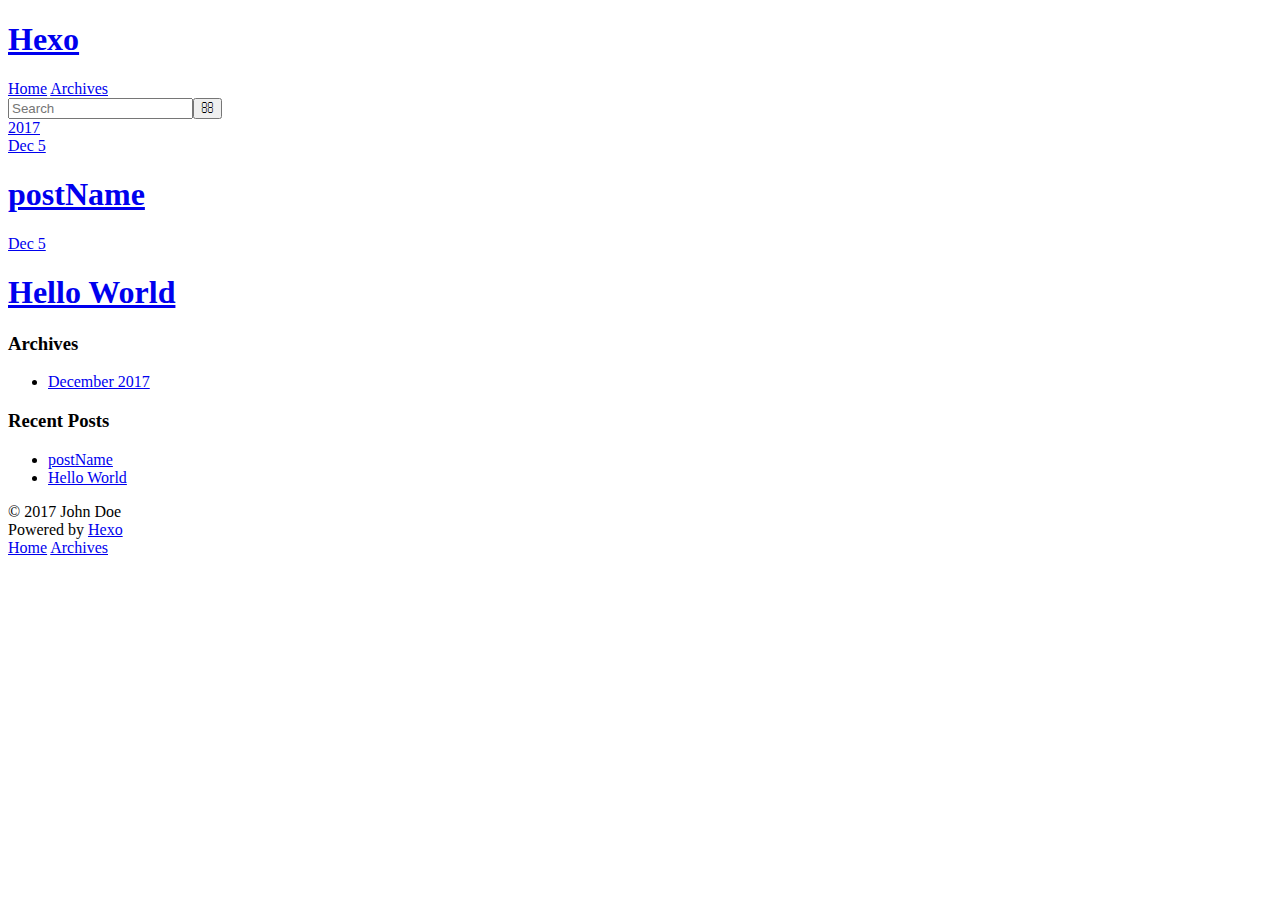
==== archives/index.html @ ca97891c "Site updated: 2017-12-05 13:41:40" ====
<!DOCTYPE html>
<html>
<head>
  <meta charset="utf-8">
  

  
  <title>Archives | Hexo</title>
  <meta name="viewport" content="width=device-width, initial-scale=1, maximum-scale=1">
  <meta property="og:type" content="website">
<meta property="og:title" content="Hexo">
<meta property="og:url" content="http://yoursite.com/archives/index.html">
<meta property="og:site_name" content="Hexo">
<meta name="twitter:card" content="summary">
<meta name="twitter:title" content="Hexo">
  
    <link rel="alternate" href="/atom.xml" title="Hexo" type="application/atom+xml">
  
  
    <link rel="icon" href="/favicon.png">
  
  
    <link href="//fonts.googleapis.com/css?family=Source+Code+Pro" rel="stylesheet" type="text/css">
  
  <link rel="stylesheet" href="/css/style.css">
</head>

<body>
  <div id="container">
    <div id="wrap">
      <header id="header">
  <div id="banner"></div>
  <div id="header-outer" class="outer">
    <div id="header-title" class="inner">
      <h1 id="logo-wrap">
        <a href="/" id="logo">Hexo</a>
      </h1>
      
    </div>
    <div id="header-inner" class="inner">
      <nav id="main-nav">
        <a id="main-nav-toggle" class="nav-icon"></a>
        
          <a class="main-nav-link" href="/">Home</a>
        
          <a class="main-nav-link" href="/archives">Archives</a>
        
      </nav>
      <nav id="sub-nav">
        
          <a id="nav-rss-link" class="nav-icon" href="/atom.xml" title="RSS Feed"></a>
        
        <a id="nav-search-btn" class="nav-icon" title="Search"></a>
      </nav>
      <div id="search-form-wrap">
        <form action="//google.com/search" method="get" accept-charset="UTF-8" class="search-form"><input type="search" name="q" class="search-form-input" placeholder="Search"><button type="submit" class="search-form-submit">&#xF002;</button><input type="hidden" name="sitesearch" value="http://yoursite.com"></form>
      </div>
    </div>
  </div>
</header>
      <div class="outer">
        <section id="main">
  
  
    
    
      
      
      <section class="archives-wrap">
        <div class="archive-year-wrap">
          <a href="/archives/2017" class="archive-year">2017</a>
        </div>
        <div class="archives">
    
    <article class="archive-article archive-type-post">
  <div class="archive-article-inner">
    <header class="archive-article-header">
      <a href="/2017/12/05/postName/" class="archive-article-date">
  <time datetime="2017-12-05T05:41:24.000Z" itemprop="datePublished">Dec 5</time>
</a>
      
  
    <h1 itemprop="name">
      <a class="archive-article-title" href="/2017/12/05/postName/">postName</a>
    </h1>
  

    </header>
  </div>
</article>
  
    
    
    <article class="archive-article archive-type-post">
  <div class="archive-article-inner">
    <header class="archive-article-header">
      <a href="/2017/12/05/hello-world/" class="archive-article-date">
  <time datetime="2017-12-05T05:33:33.000Z" itemprop="datePublished">Dec 5</time>
</a>
      
  
    <h1 itemprop="name">
      <a class="archive-article-title" href="/2017/12/05/hello-world/">Hello World</a>
    </h1>
  

    </header>
  </div>
</article>
  
  
    </div></section>
  


</section>
        
          <aside id="sidebar">
  
    

  
    

  
    
  
    
  <div class="widget-wrap">
    <h3 class="widget-title">Archives</h3>
    <div class="widget">
      <ul class="archive-list"><li class="archive-list-item"><a class="archive-list-link" href="/archives/2017/12/">December 2017</a></li></ul>
    </div>
  </div>


  
    
  <div class="widget-wrap">
    <h3 class="widget-title">Recent Posts</h3>
    <div class="widget">
      <ul>
        
          <li>
            <a href="/2017/12/05/postName/">postName</a>
          </li>
        
          <li>
            <a href="/2017/12/05/hello-world/">Hello World</a>
          </li>
        
      </ul>
    </div>
  </div>

  
</aside>
        
      </div>
      <footer id="footer">
  
  <div class="outer">
    <div id="footer-info" class="inner">
      &copy; 2017 John Doe<br>
      Powered by <a href="http://hexo.io/" target="_blank">Hexo</a>
    </div>
  </div>
</footer>
    </div>
    <nav id="mobile-nav">
  
    <a href="/" class="mobile-nav-link">Home</a>
  
    <a href="/archives" class="mobile-nav-link">Archives</a>
  
</nav>
    

<script src="//ajax.googleapis.com/ajax/libs/jquery/2.0.3/jquery.min.js"></script>


  <link rel="stylesheet" href="/fancybox/jquery.fancybox.css">
  <script src="/fancybox/jquery.fancybox.pack.js"></script>


<script src="/js/script.js"></script>



  </div>
</body>
</html>
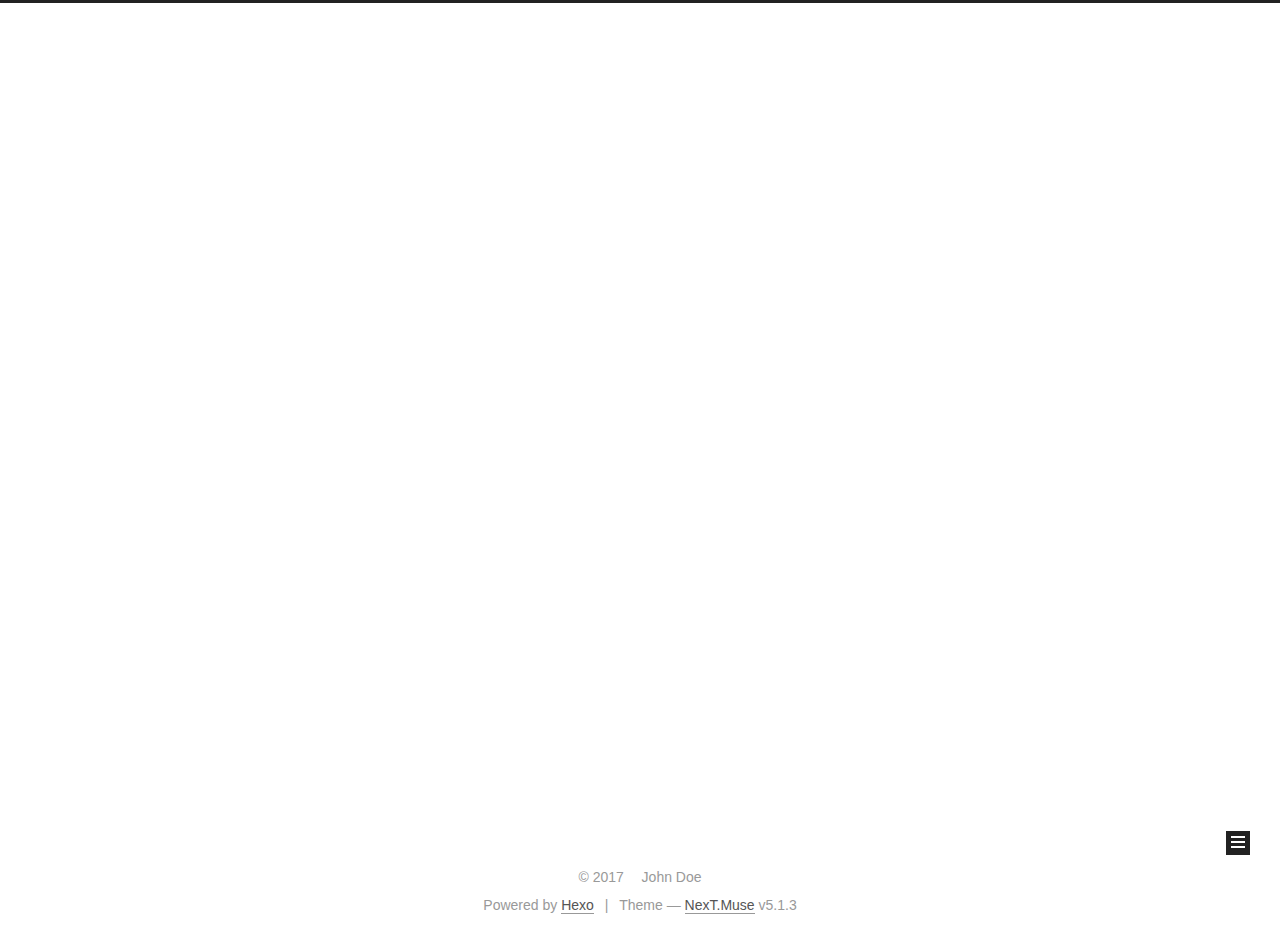
==== commit 74c458db: "Site updated: 2017-12-12 13:26:00" ====
--- a/archives/index.html
+++ b/archives/index.html
@@ -1,192 +1,663 @@
 <!DOCTYPE html>
-<html>
+
+
+
+  
+
+
+<html class="theme-next muse use-motion" lang="">
 <head>
-  <meta charset="utf-8">
-  
-
-  
-  <title>Archives | Hexo</title>
-  <meta name="viewport" content="width=device-width, initial-scale=1, maximum-scale=1">
-  <meta property="og:type" content="website">
+  <meta charset="UTF-8"/>
+<meta http-equiv="X-UA-Compatible" content="IE=edge" />
+<meta name="viewport" content="width=device-width, initial-scale=1, maximum-scale=1"/>
+<meta name="theme-color" content="#222">
+
+
+
+
+
+
+
+
+
+<meta http-equiv="Cache-Control" content="no-transform" />
+<meta http-equiv="Cache-Control" content="no-siteapp" />
+
+
+
+
+
+
+
+
+
+
+
+
+
+
+
+
+  
+  
+  <link href="/lib/fancybox/source/jquery.fancybox.css?v=2.1.5" rel="stylesheet" type="text/css" />
+
+
+
+
+
+
+
+<link href="/lib/font-awesome/css/font-awesome.min.css?v=4.6.2" rel="stylesheet" type="text/css" />
+
+<link href="/css/main.css?v=5.1.3" rel="stylesheet" type="text/css" />
+
+
+  <link rel="apple-touch-icon" sizes="180x180" href="/images/apple-touch-icon-next.png?v=5.1.3">
+
+
+  <link rel="icon" type="image/png" sizes="32x32" href="/images/favicon-32x32-next.png?v=5.1.3">
+
+
+  <link rel="icon" type="image/png" sizes="16x16" href="/images/favicon-16x16-next.png?v=5.1.3">
+
+
+  <link rel="mask-icon" href="/images/logo.svg?v=5.1.3" color="#222">
+
+
+
+
+
+  <meta name="keywords" content="Hexo, NexT" />
+
+
+
+
+
+
+
+
+
+
+<meta property="og:type" content="website">
 <meta property="og:title" content="Hexo">
 <meta property="og:url" content="http://yoursite.com/archives/index.html">
 <meta property="og:site_name" content="Hexo">
 <meta name="twitter:card" content="summary">
 <meta name="twitter:title" content="Hexo">
-  
-    <link rel="alternate" href="/atom.xml" title="Hexo" type="application/atom+xml">
-  
-  
-    <link rel="icon" href="/favicon.png">
-  
-  
-    <link href="//fonts.googleapis.com/css?family=Source+Code+Pro" rel="stylesheet" type="text/css">
-  
-  <link rel="stylesheet" href="/css/style.css">
+
+
+
+<script type="text/javascript" id="hexo.configurations">
+  var NexT = window.NexT || {};
+  var CONFIG = {
+    root: '/',
+    scheme: 'Muse',
+    version: '5.1.3',
+    sidebar: {"position":"left","display":"post","offset":12,"b2t":false,"scrollpercent":false,"onmobile":false},
+    fancybox: true,
+    tabs: true,
+    motion: {"enable":true,"async":false,"transition":{"post_block":"fadeIn","post_header":"slideDownIn","post_body":"slideDownIn","coll_header":"slideLeftIn","sidebar":"slideUpIn"}},
+    duoshuo: {
+      userId: '0',
+      author: 'Author'
+    },
+    algolia: {
+      applicationID: '',
+      apiKey: '',
+      indexName: '',
+      hits: {"per_page":10},
+      labels: {"input_placeholder":"Search for Posts","hits_empty":"We didn't find any results for the search: ${query}","hits_stats":"${hits} results found in ${time} ms"}
+    }
+  };
+</script>
+
+
+
+  <link rel="canonical" href="http://yoursite.com/archives/"/>
+
+
+
+
+
+  <title>Archive | Hexo</title>
+  
+
+
+
+
+
+
+
+
 </head>
 
-<body>
-  <div id="container">
-    <div id="wrap">
-      <header id="header">
-  <div id="banner"></div>
-  <div id="header-outer" class="outer">
-    <div id="header-title" class="inner">
-      <h1 id="logo-wrap">
-        <a href="/" id="logo">Hexo</a>
-      </h1>
-      
+<body itemscope itemtype="http://schema.org/WebPage" lang="">
+
+  
+  
+    
+  
+
+  <div class="container sidebar-position-left page-archive">
+    <div class="headband"></div>
+
+    <header id="header" class="header" itemscope itemtype="http://schema.org/WPHeader">
+      <div class="header-inner"><div class="site-brand-wrapper">
+  <div class="site-meta ">
+    
+
+    <div class="custom-logo-site-title">
+      <a href="/"  class="brand" rel="start">
+        <span class="logo-line-before"><i></i></span>
+        <span class="site-title">Hexo</span>
+        <span class="logo-line-after"><i></i></span>
+      </a>
     </div>
-    <div id="header-inner" class="inner">
-      <nav id="main-nav">
-        <a id="main-nav-toggle" class="nav-icon"></a>
-        
-          <a class="main-nav-link" href="/">Home</a>
-        
-          <a class="main-nav-link" href="/archives">Archives</a>
-        
-      </nav>
-      <nav id="sub-nav">
-        
-          <a id="nav-rss-link" class="nav-icon" href="/atom.xml" title="RSS Feed"></a>
-        
-        <a id="nav-search-btn" class="nav-icon" title="Search"></a>
-      </nav>
-      <div id="search-form-wrap">
-        <form action="//google.com/search" method="get" accept-charset="UTF-8" class="search-form"><input type="search" name="q" class="search-form-input" placeholder="Search"><button type="submit" class="search-form-submit">&#xF002;</button><input type="hidden" name="sitesearch" value="http://yoursite.com"></form>
+      
+        <p class="site-subtitle"></p>
+      
+  </div>
+
+  <div class="site-nav-toggle">
+    <button>
+      <span class="btn-bar"></span>
+      <span class="btn-bar"></span>
+      <span class="btn-bar"></span>
+    </button>
+  </div>
+</div>
+
+<nav class="site-nav">
+  
+
+  
+    <ul id="menu" class="menu">
+      
+        
+        <li class="menu-item menu-item-home">
+          <a href="/" rel="section">
+            
+              <i class="menu-item-icon fa fa-fw fa-home"></i> <br />
+            
+            Home
+          </a>
+        </li>
+      
+        
+        <li class="menu-item menu-item-archives">
+          <a href="/archives/" rel="section">
+            
+              <i class="menu-item-icon fa fa-fw fa-archive"></i> <br />
+            
+            Archives
+          </a>
+        </li>
+      
+
+      
+    </ul>
+  
+
+  
+</nav>
+
+
+
+ </div>
+    </header>
+
+    <main id="main" class="main">
+      <div class="main-inner">
+        <div class="content-wrap">
+          <div id="content" class="content">
+            
+
+  
+  
+  
+  <div class="post-block archive">
+    <div id="posts" class="posts-collapse">
+      <span class="archive-move-on"></span>
+
+      <span class="archive-page-counter">
+        
+        
+        
+          
+        
+        Um..! 4 posts in total. Keep on posting.
+      </span>
+
+      
+
+        
+        
+        
+
+        
+          
+          <div class="collection-title">
+            <h1 class="archive-year" id="archive-year-2017">2017</h1>
+          </div>
+        
+        
+
+        
+
+  <article class="post post-type-normal" itemscope itemtype="http://schema.org/Article">
+    <header class="post-header">
+
+      <h2 class="post-title">
+        
+            <a class="post-title-link" href="/2017/12/12/你好/" itemprop="url">
+              
+                <span itemprop="name">你好</span>
+              
+            </a>
+        
+      </h2>
+
+      <div class="post-meta">
+        <time class="post-time" itemprop="dateCreated"
+              datetime="2017-12-12T13:25:10+08:00"
+              content="2017-12-12" >
+          12-12
+        </time>
       </div>
+
+    </header>
+  </article>
+
+
+
+      
+
+        
+        
+        
+
+        
+        
+
+        
+
+  <article class="post post-type-normal" itemscope itemtype="http://schema.org/Article">
+    <header class="post-header">
+
+      <h2 class="post-title">
+        
+            <a class="post-title-link" href="/2017/12/12/jjjjjjjjj/" itemprop="url">
+              
+                <span itemprop="name">jjjjjjjjj</span>
+              
+            </a>
+        
+      </h2>
+
+      <div class="post-meta">
+        <time class="post-time" itemprop="dateCreated"
+              datetime="2017-12-12T13:06:02+08:00"
+              content="2017-12-12" >
+          12-12
+        </time>
+      </div>
+
+    </header>
+  </article>
+
+
+
+      
+
+        
+        
+        
+
+        
+        
+
+        
+
+  <article class="post post-type-normal" itemscope itemtype="http://schema.org/Article">
+    <header class="post-header">
+
+      <h2 class="post-title">
+        
+            <a class="post-title-link" href="/2017/12/05/postName/" itemprop="url">
+              
+                <span itemprop="name">postName</span>
+              
+            </a>
+        
+      </h2>
+
+      <div class="post-meta">
+        <time class="post-time" itemprop="dateCreated"
+              datetime="2017-12-05T13:41:24+08:00"
+              content="2017-12-05" >
+          12-05
+        </time>
+      </div>
+
+    </header>
+  </article>
+
+
+
+      
+
+        
+        
+        
+
+        
+        
+
+        
+
+  <article class="post post-type-normal" itemscope itemtype="http://schema.org/Article">
+    <header class="post-header">
+
+      <h2 class="post-title">
+        
+            <a class="post-title-link" href="/2017/12/05/hello-world/" itemprop="url">
+              
+                <span itemprop="name">Hello World</span>
+              
+            </a>
+        
+      </h2>
+
+      <div class="post-meta">
+        <time class="post-time" itemprop="dateCreated"
+              datetime="2017-12-05T13:33:33+08:00"
+              content="2017-12-05" >
+          12-05
+        </time>
+      </div>
+
+    </header>
+  </article>
+
+
+
+      
+
     </div>
   </div>
-</header>
-      <div class="outer">
-        <section id="main">
-  
-  
-    
-    
-      
-      
-      <section class="archives-wrap">
-        <div class="archive-year-wrap">
-          <a href="/archives/2017" class="archive-year">2017</a>
+  
+  
+  
+
+  
+
+
+
+          </div>
+          
+
+
+          
+
         </div>
-        <div class="archives">
-    
-    <article class="archive-article archive-type-post">
-  <div class="archive-article-inner">
-    <header class="archive-article-header">
-      <a href="/2017/12/05/postName/" class="archive-article-date">
-  <time datetime="2017-12-05T05:41:24.000Z" itemprop="datePublished">Dec 5</time>
-</a>
-      
-  
-    <h1 itemprop="name">
-      <a class="archive-article-title" href="/2017/12/05/postName/">postName</a>
-    </h1>
-  
-
-    </header>
-  </div>
-</article>
-  
-    
-    
-    <article class="archive-article archive-type-post">
-  <div class="archive-article-inner">
-    <header class="archive-article-header">
-      <a href="/2017/12/05/hello-world/" class="archive-article-date">
-  <time datetime="2017-12-05T05:33:33.000Z" itemprop="datePublished">Dec 5</time>
-</a>
-      
-  
-    <h1 itemprop="name">
-      <a class="archive-article-title" href="/2017/12/05/hello-world/">Hello World</a>
-    </h1>
-  
-
-    </header>
-  </div>
-</article>
-  
-  
-    </div></section>
-  
-
-
-</section>
-        
-          <aside id="sidebar">
-  
-    
-
-  
-    
-
-  
-    
-  
-    
-  <div class="widget-wrap">
-    <h3 class="widget-title">Archives</h3>
-    <div class="widget">
-      <ul class="archive-list"><li class="archive-list-item"><a class="archive-list-link" href="/archives/2017/12/">December 2017</a></li></ul>
+        
+          
+  
+  <div class="sidebar-toggle">
+    <div class="sidebar-toggle-line-wrap">
+      <span class="sidebar-toggle-line sidebar-toggle-line-first"></span>
+      <span class="sidebar-toggle-line sidebar-toggle-line-middle"></span>
+      <span class="sidebar-toggle-line sidebar-toggle-line-last"></span>
     </div>
   </div>
 
-
-  
+  <aside id="sidebar" class="sidebar">
     
-  <div class="widget-wrap">
-    <h3 class="widget-title">Recent Posts</h3>
-    <div class="widget">
-      <ul>
-        
-          <li>
-            <a href="/2017/12/05/postName/">postName</a>
-          </li>
-        
-          <li>
-            <a href="/2017/12/05/hello-world/">Hello World</a>
-          </li>
-        
-      </ul>
+    <div class="sidebar-inner">
+
+      
+
+      
+
+      <section class="site-overview-wrap sidebar-panel sidebar-panel-active">
+        <div class="site-overview">
+          <div class="site-author motion-element" itemprop="author" itemscope itemtype="http://schema.org/Person">
+            
+              <p class="site-author-name" itemprop="name">John Doe</p>
+              <p class="site-description motion-element" itemprop="description"></p>
+          </div>
+
+          <nav class="site-state motion-element">
+
+            
+              <div class="site-state-item site-state-posts">
+              
+                <a href="/archives/">
+              
+                  <span class="site-state-item-count">4</span>
+                  <span class="site-state-item-name">posts</span>
+                </a>
+              </div>
+            
+
+            
+
+            
+
+          </nav>
+
+          
+
+          <div class="links-of-author motion-element">
+            
+          </div>
+
+          
+          
+
+          
+          
+
+          
+
+        </div>
+      </section>
+
+      
+
+      
+
     </div>
+  </aside>
+
+
+        
+      </div>
+    </main>
+
+    <footer id="footer" class="footer">
+      <div class="footer-inner">
+        <div class="copyright">&copy; <span itemprop="copyrightYear">2017</span>
+  <span class="with-love">
+    <i class="fa fa-user"></i>
+  </span>
+  <span class="author" itemprop="copyrightHolder">John Doe</span>
+
+  
+</div>
+
+
+  <div class="powered-by">Powered by <a class="theme-link" target="_blank" href="https://hexo.io">Hexo</a></div>
+
+
+
+  <span class="post-meta-divider">|</span>
+
+
+
+  <div class="theme-info">Theme &mdash; <a class="theme-link" target="_blank" href="https://github.com/iissnan/hexo-theme-next">NexT.Muse</a> v5.1.3</div>
+
+
+
+
+        
+
+
+
+
+
+
+
+        
+      </div>
+    </footer>
+
+    
+      <div class="back-to-top">
+        <i class="fa fa-arrow-up"></i>
+        
+      </div>
+    
+
+    
+
   </div>
 
   
-</aside>
-        
-      </div>
-      <footer id="footer">
-  
-  <div class="outer">
-    <div id="footer-info" class="inner">
-      &copy; 2017 John Doe<br>
-      Powered by <a href="http://hexo.io/" target="_blank">Hexo</a>
-    </div>
-  </div>
-</footer>
-    </div>
-    <nav id="mobile-nav">
-  
-    <a href="/" class="mobile-nav-link">Home</a>
-  
-    <a href="/archives" class="mobile-nav-link">Archives</a>
-  
-</nav>
-    
-
-<script src="//ajax.googleapis.com/ajax/libs/jquery/2.0.3/jquery.min.js"></script>
-
-
-  <link rel="stylesheet" href="/fancybox/jquery.fancybox.css">
-  <script src="/fancybox/jquery.fancybox.pack.js"></script>
-
-
-<script src="/js/script.js"></script>
-
-
-
-  </div>
+
+<script type="text/javascript">
+  if (Object.prototype.toString.call(window.Promise) !== '[object Function]') {
+    window.Promise = null;
+  }
+</script>
+
+
+
+
+
+
+
+
+
+  
+
+
+
+
+
+
+
+
+
+
+
+
+  
+  
+    <script type="text/javascript" src="/lib/jquery/index.js?v=2.1.3"></script>
+  
+
+  
+  
+    <script type="text/javascript" src="/lib/fastclick/lib/fastclick.min.js?v=1.0.6"></script>
+  
+
+  
+  
+    <script type="text/javascript" src="/lib/jquery_lazyload/jquery.lazyload.js?v=1.9.7"></script>
+  
+
+  
+  
+    <script type="text/javascript" src="/lib/velocity/velocity.min.js?v=1.2.1"></script>
+  
+
+  
+  
+    <script type="text/javascript" src="/lib/velocity/velocity.ui.min.js?v=1.2.1"></script>
+  
+
+  
+  
+    <script type="text/javascript" src="/lib/fancybox/source/jquery.fancybox.pack.js?v=2.1.5"></script>
+  
+
+
+  
+
+
+  <script type="text/javascript" src="/js/src/utils.js?v=5.1.3"></script>
+
+  <script type="text/javascript" src="/js/src/motion.js?v=5.1.3"></script>
+
+
+
+  
+  
+
+  
+
+  
+
+
+  <script type="text/javascript" src="/js/src/bootstrap.js?v=5.1.3"></script>
+
+
+
+  
+
+
+  
+
+
+
+
+	
+
+
+
+
+
+  
+
+
+
+
+
+  
+
+
+
+
+
+
+
+
+
+
+
+
+  
+
+
+
+
+
+  
+
+  
+
+  
+
+  
+  
+
+  
+
+  
+
+  
+
 </body>
-</html>+</html>
--- a/css/main.css
+++ b/css/main.css
@@ -0,0 +1,2661 @@
+/* normalize.css v3.0.2 | MIT License | git.io/normalize */
+html {
+  font-family: sans-serif; /* 1 */
+  -ms-text-size-adjust: 100%; /* 2 */
+  -webkit-text-size-adjust: 100%; /* 2 */
+}
+body {
+  margin: 0;
+}
+article,
+aside,
+details,
+figcaption,
+figure,
+footer,
+header,
+hgroup,
+main,
+menu,
+nav,
+section,
+summary {
+  display: block;
+}
+audio,
+canvas,
+progress,
+video {
+  display: inline-block; /* 1 */
+  vertical-align: baseline; /* 2 */
+}
+audio:not([controls]) {
+  display: none;
+  height: 0;
+}
+[hidden],
+template {
+  display: none;
+}
+a {
+  background-color: transparent;
+}
+a:active,
+a:hover {
+  outline: 0;
+}
+abbr[title] {
+  border-bottom: 1px dotted;
+}
+b,
+strong {
+  font-weight: bold;
+}
+dfn {
+  font-style: italic;
+}
+h1 {
+  font-size: 2em;
+  margin: 0.67em 0;
+}
+mark {
+  background: #ff0;
+  color: #000;
+}
+small {
+  font-size: 80%;
+}
+sub,
+sup {
+  font-size: 75%;
+  line-height: 0;
+  position: relative;
+  vertical-align: baseline;
+}
+sup {
+  top: -0.5em;
+}
+sub {
+  bottom: -0.25em;
+}
+img {
+  border: 0;
+}
+svg:not(:root) {
+  overflow: hidden;
+}
+figure {
+  margin: 1em 40px;
+}
+hr {
+  -moz-box-sizing: content-box;
+  box-sizing: content-box;
+  height: 0;
+}
+pre {
+  overflow: auto;
+}
+code,
+kbd,
+pre,
+samp {
+  font-family: monospace, monospace;
+  font-size: 1em;
+}
+button,
+input,
+optgroup,
+select,
+textarea {
+  color: inherit; /* 1 */
+  font: inherit; /* 2 */
+  margin: 0; /* 3 */
+}
+button {
+  overflow: visible;
+}
+button,
+select {
+  text-transform: none;
+}
+button,
+html input[type="button"],
+input[type="reset"],
+input[type="submit"] {
+  -webkit-appearance: button; /* 2 */
+  cursor: pointer; /* 3 */
+}
+button[disabled],
+html input[disabled] {
+  cursor: default;
+}
+button::-moz-focus-inner,
+input::-moz-focus-inner {
+  border: 0;
+  padding: 0;
+}
+input {
+  line-height: normal;
+}
+input[type="checkbox"],
+input[type="radio"] {
+  box-sizing: border-box; /* 1 */
+  padding: 0; /* 2 */
+}
+input[type="number"]::-webkit-inner-spin-button,
+input[type="number"]::-webkit-outer-spin-button {
+  height: auto;
+}
+input[type="search"] {
+  -webkit-appearance: textfield; /* 1 */
+  -moz-box-sizing: content-box;
+  -webkit-box-sizing: content-box; /* 2 */
+  box-sizing: content-box;
+}
+input[type="search"]::-webkit-search-cancel-button,
+input[type="search"]::-webkit-search-decoration {
+  -webkit-appearance: none;
+}
+fieldset {
+  border: 1px solid #c0c0c0;
+  margin: 0 2px;
+  padding: 0.35em 0.625em 0.75em;
+}
+legend {
+  border: 0; /* 1 */
+  padding: 0; /* 2 */
+}
+textarea {
+  overflow: auto;
+}
+optgroup {
+  font-weight: bold;
+}
+table {
+  border-collapse: collapse;
+  border-spacing: 0;
+}
+td,
+th {
+  padding: 0;
+}
+::selection {
+  background: #262a30;
+  color: #fff;
+}
+body {
+  position: relative;
+  font-family: 'Lato', "PingFang SC", "Microsoft YaHei", sans-serif;
+  font-size: 14px;
+  line-height: 2;
+  color: #555;
+  background: #fff;
+}
+@media (max-width: 767px) {
+  body {
+    padding-right: 0 !important;
+  }
+}
+@media (min-width: 768px) and (max-width: 991px) {
+  body {
+    padding-right: 0 !important;
+  }
+}
+@media (min-width: 1600px) {
+  body {
+    font-size: 16px;
+  }
+}
+h1,
+h2,
+h3,
+h4,
+h5,
+h6 {
+  margin: 0;
+  padding: 0;
+  font-weight: bold;
+  line-height: 1.5;
+  font-family: 'Lato', "PingFang SC", "Microsoft YaHei", sans-serif;
+}
+h2,
+h3,
+h4,
+h5,
+h6 {
+  margin: 20px 0 15px;
+}
+h1 {
+  font-size: 22px;
+}
+@media (max-width: 767px) {
+  h1 {
+    font-size: 18px;
+  }
+}
+h2 {
+  font-size: 20px;
+}
+@media (max-width: 767px) {
+  h2 {
+    font-size: 16px;
+  }
+}
+h3 {
+  font-size: 18px;
+}
+@media (max-width: 767px) {
+  h3 {
+    font-size: 14px;
+  }
+}
+h4 {
+  font-size: 16px;
+}
+@media (max-width: 767px) {
+  h4 {
+    font-size: 12px;
+  }
+}
+h5 {
+  font-size: 14px;
+}
+@media (max-width: 767px) {
+  h5 {
+    font-size: 10px;
+  }
+}
+h6 {
+  font-size: 12px;
+}
+@media (max-width: 767px) {
+  h6 {
+    font-size: 8px;
+  }
+}
+p {
+  margin: 0 0 20px 0;
+}
+a {
+  color: #555;
+  text-decoration: none;
+  outline: none;
+  border-bottom: 1px solid #999;
+  word-wrap: break-word;
+}
+a:hover {
+  color: #222;
+  border-bottom-color: #222;
+}
+blockquote {
+  margin: 0;
+  padding: 0;
+}
+img {
+  display: block;
+  margin: auto;
+  max-width: 100%;
+  height: auto;
+}
+hr {
+  margin: 40px 0;
+  height: 3px;
+  border: none;
+  background-color: #ddd;
+  background-image: repeating-linear-gradient(-45deg, #fff, #fff 4px, transparent 4px, transparent 8px);
+}
+blockquote {
+  padding: 0 15px;
+  color: #666;
+  border-left: 4px solid #ddd;
+}
+blockquote cite::before {
+  content: "-";
+  padding: 0 5px;
+}
+dt {
+  font-weight: 700;
+}
+dd {
+  margin: 0;
+  padding: 0;
+}
+kbd {
+  border: 1px solid #ccc;
+  border-radius: 0.2em;
+  box-shadow: 0.1em 0.1em 0.2em rgba(0,0,0,0.1);
+  background-color: #f9f9f9;
+  font-family: inherit;
+  background-image: -webkit-linear-gradient(top, #eee, #fff, #eee);
+  padding: 0.1em 0.3em;
+  white-space: nowrap;
+}
+.text-left {
+  text-align: left;
+}
+.text-center {
+  text-align: center;
+}
+.text-right {
+  text-align: right;
+}
+.text-justify {
+  text-align: justify;
+}
+.text-nowrap {
+  white-space: nowrap;
+}
+.text-lowercase {
+  text-transform: lowercase;
+}
+.text-uppercase {
+  text-transform: uppercase;
+}
+.text-capitalize {
+  text-transform: capitalize;
+}
+.center-block {
+  display: block;
+  margin-left: auto;
+  margin-right: auto;
+}
+.clearfix:before,
+.clearfix:after {
+  content: " ";
+  display: table;
+}
+.clearfix:after {
+  clear: both;
+}
+.pullquote {
+  width: 45%;
+}
+.pullquote.left {
+  float: left;
+  margin-left: 5px;
+  margin-right: 10px;
+}
+.pullquote.right {
+  float: right;
+  margin-left: 10px;
+  margin-right: 5px;
+}
+.affix.affix.affix {
+  position: fixed;
+}
+.translation {
+  margin-top: -20px;
+  font-size: 14px;
+  color: #999;
+}
+.scrollbar-measure {
+  width: 100px;
+  height: 100px;
+  overflow: scroll;
+  position: absolute;
+  top: -9999px;
+}
+.use-motion .motion-element {
+  opacity: 0;
+}
+table {
+  margin: 20px 0;
+  width: 100%;
+  border-collapse: collapse;
+  border-spacing: 0;
+  border: 1px solid #ddd;
+  font-size: 14px;
+  table-layout: fixed;
+  word-wrap: break-all;
+}
+table>tbody>tr:nth-of-type(odd) {
+  background-color: #f9f9f9;
+}
+table>tbody>tr:hover {
+  background-color: #f5f5f5;
+}
+caption,
+th,
+td {
+  padding: 8px;
+  text-align: left;
+  vertical-align: middle;
+  font-weight: normal;
+}
+th,
+td {
+  border-bottom: 3px solid #ddd;
+  border-right: 1px solid #eee;
+}
+th {
+  padding-bottom: 10px;
+  font-weight: 700;
+}
+td {
+  border-bottom-width: 1px;
+}
+html,
+body {
+  height: 100%;
+}
+.container {
+  position: relative;
+  min-height: 100%;
+}
+.header-inner {
+  margin: 0 auto;
+  padding: 100px 0 70px;
+  width: 700px;
+}
+@media (min-width: 1600px) {
+  .container .header-inner {
+    width: 900px;
+  }
+}
+.main {
+  padding-bottom: 150px;
+}
+.main-inner {
+  margin: 0 auto;
+  width: 700px;
+}
+@media (min-width: 1600px) {
+  .container .main-inner {
+    width: 900px;
+  }
+}
+.footer {
+  position: absolute;
+  left: 0;
+  bottom: 0;
+  width: 100%;
+  min-height: 50px;
+}
+.footer-inner {
+  box-sizing: border-box;
+  margin: 20px auto;
+  width: 700px;
+}
+@media (min-width: 1600px) {
+  .container .footer-inner {
+    width: 900px;
+  }
+}
+pre,
+.highlight {
+  overflow: auto;
+  margin: 20px 0;
+  padding: 0;
+  font-size: 13px;
+  color: #4d4d4c;
+  background: #f7f7f7;
+  line-height: 1.6;
+}
+pre,
+code {
+  font-family: consolas, Menlo, "PingFang SC", "Microsoft YaHei", monospace;
+}
+code {
+  padding: 2px 4px;
+  word-wrap: break-word;
+  color: #555;
+  background: #eee;
+  border-radius: 3px;
+  font-size: 13px;
+}
+pre {
+  padding: 10px;
+}
+pre code {
+  padding: 0;
+  color: #4d4d4c;
+  background: none;
+  text-shadow: none;
+}
+.highlight {
+  border-radius: 1px;
+}
+.highlight pre {
+  border: none;
+  margin: 0;
+  padding: 10px 0;
+}
+.highlight table {
+  margin: 0;
+  width: auto;
+  border: none;
+}
+.highlight td {
+  border: none;
+  padding: 0;
+}
+.highlight figcaption {
+  font-size: 1em;
+  color: #4d4d4c;
+  line-height: 1em;
+  margin-bottom: 1em;
+}
+.highlight figcaption:before,
+.highlight figcaption:after {
+  content: " ";
+  display: table;
+}
+.highlight figcaption:after {
+  clear: both;
+}
+.highlight figcaption a {
+  float: right;
+  color: #4d4d4c;
+}
+.highlight figcaption a:hover {
+  border-bottom-color: #4d4d4c;
+}
+.highlight .gutter pre {
+  padding-left: 10px;
+  padding-right: 10px;
+  color: #869194;
+  text-align: right;
+  background-color: #eff2f3;
+}
+.highlight .code pre {
+  width: 100%;
+  padding-left: 10px;
+  padding-right: 10px;
+  background-color: #f7f7f7;
+}
+.highlight .line {
+  height: 20px;
+}
+.gutter {
+  -webkit-user-select: none;
+  -moz-user-select: none;
+  -ms-user-select: none;
+  user-select: none;
+}
+.gist table {
+  width: auto;
+}
+.gist table td {
+  border: none;
+}
+pre .deletion {
+  background: #fdd;
+}
+pre .addition {
+  background: #dfd;
+}
+pre .meta {
+  color: #8959a8;
+}
+pre .comment {
+  color: #8e908c;
+}
+pre .variable,
+pre .attribute,
+pre .tag,
+pre .regexp,
+pre .ruby .constant,
+pre .xml .tag .title,
+pre .xml .pi,
+pre .xml .doctype,
+pre .html .doctype,
+pre .css .id,
+pre .css .class,
+pre .css .pseudo {
+  color: #c82829;
+}
+pre .number,
+pre .preprocessor,
+pre .built_in,
+pre .literal,
+pre .params,
+pre .constant,
+pre .command {
+  color: #f5871f;
+}
+pre .ruby .class .title,
+pre .css .rules .attribute,
+pre .string,
+pre .value,
+pre .inheritance,
+pre .header,
+pre .ruby .symbol,
+pre .xml .cdata,
+pre .special,
+pre .number,
+pre .formula {
+  color: #718c00;
+}
+pre .title,
+pre .css .hexcolor {
+  color: #3e999f;
+}
+pre .function,
+pre .python .decorator,
+pre .python .title,
+pre .ruby .function .title,
+pre .ruby .title .keyword,
+pre .perl .sub,
+pre .javascript .title,
+pre .coffeescript .title {
+  color: #4271ae;
+}
+pre .keyword,
+pre .javascript .function {
+  color: #8959a8;
+}
+.full-image.full-image.full-image {
+  border: none;
+  max-width: 100%;
+  width: auto;
+  margin: 20px auto;
+}
+@media (min-width: 992px) {
+  .full-image.full-image.full-image {
+    max-width: none;
+    width: 110%;
+    margin: 25px -5%;
+  }
+}
+.blockquote-center,
+.page-home .post-type-quote blockquote,
+.page-post-detail .post-type-quote blockquote {
+  position: relative;
+  margin: 40px 0;
+  padding: 0;
+  border-left: none;
+  text-align: center;
+}
+.blockquote-center::before,
+.page-home .post-type-quote blockquote::before,
+.page-post-detail .post-type-quote blockquote::before,
+.blockquote-center::after,
+.page-home .post-type-quote blockquote::after,
+.page-post-detail .post-type-quote blockquote::after {
+  position: absolute;
+  content: ' ';
+  display: block;
+  width: 100%;
+  height: 24px;
+  opacity: 0.2;
+  background-repeat: no-repeat;
+  background-position: 0 -6px;
+  background-size: 22px 22px;
+}
+.blockquote-center::before,
+.page-home .post-type-quote blockquote::before,
+.page-post-detail .post-type-quote blockquote::before {
+  top: -20px;
+  background-image: url("../images/quote-l.svg");
+  border-top: 1px solid #ccc;
+}
+.blockquote-center::after,
+.page-home .post-type-quote blockquote::after,
+.page-post-detail .post-type-quote blockquote::after {
+  bottom: -20px;
+  background-image: url("../images/quote-r.svg");
+  border-bottom: 1px solid #ccc;
+  background-position: 100% 8px;
+}
+.blockquote-center p,
+.page-home .post-type-quote blockquote p,
+.page-post-detail .post-type-quote blockquote p,
+.blockquote-center div,
+.page-home .post-type-quote blockquote div,
+.page-post-detail .post-type-quote blockquote div {
+  text-align: center;
+}
+.post .post-body .group-picture img {
+  box-sizing: border-box;
+  padding: 0 3px;
+  border: none;
+}
+.post .group-picture-row {
+  overflow: hidden;
+  margin-top: 6px;
+}
+.post .group-picture-row:first-child {
+  margin-top: 0;
+}
+.post .group-picture-column {
+  float: left;
+}
+.page-post-detail .post-body .group-picture-column {
+  float: none;
+  margin-top: 10px;
+  width: auto !important;
+}
+.page-post-detail .post-body .group-picture-column img {
+  margin: 0 auto;
+}
+.page-archive .group-picture-container {
+  overflow: hidden;
+}
+.page-archive .group-picture-row {
+  float: left;
+}
+.page-archive .group-picture-row:first-child {
+  margin-top: 6px;
+}
+.page-archive .group-picture-column {
+  max-width: 150px;
+  max-height: 150px;
+}
+.post-body .note {
+  position: relative;
+  padding: 15px;
+  margin-bottom: 20px;
+  border: 1px solid #eee;
+  border-left-width: 5px;
+  border-radius: 3px;
+}
+.post-body .note h2,
+.post-body .note h3,
+.post-body .note h4,
+.post-body .note h5,
+.post-body .note h6 {
+  margin-top: 0;
+  margin-bottom: 0;
+  border-bottom: initial;
+  padding-top: 0 !important;
+}
+.post-body .note p:first-child,
+.post-body .note ul:first-child,
+.post-body .note ol:first-child,
+.post-body .note table:first-child,
+.post-body .note pre:first-child,
+.post-body .note blockquote:first-child {
+  margin-top: 0;
+}
+.post-body .note p:last-child,
+.post-body .note ul:last-child,
+.post-body .note ol:last-child,
+.post-body .note table:last-child,
+.post-body .note pre:last-child,
+.post-body .note blockquote:last-child {
+  margin-bottom: 0;
+}
+.post-body .note.default {
+  border-left-color: #777;
+}
+.post-body .note.default h2,
+.post-body .note.default h3,
+.post-body .note.default h4,
+.post-body .note.default h5,
+.post-body .note.default h6 {
+  color: #777;
+}
+.post-body .note.primary {
+  border-left-color: #6f42c1;
+}
+.post-body .note.primary h2,
+.post-body .note.primary h3,
+.post-body .note.primary h4,
+.post-body .note.primary h5,
+.post-body .note.primary h6 {
+  color: #6f42c1;
+}
+.post-body .note.info {
+  border-left-color: #428bca;
+}
+.post-body .note.info h2,
+.post-body .note.info h3,
+.post-body .note.info h4,
+.post-body .note.info h5,
+.post-body .note.info h6 {
+  color: #428bca;
+}
+.post-body .note.success {
+  border-left-color: #5cb85c;
+}
+.post-body .note.success h2,
+.post-body .note.success h3,
+.post-body .note.success h4,
+.post-body .note.success h5,
+.post-body .note.success h6 {
+  color: #5cb85c;
+}
+.post-body .note.warning {
+  border-left-color: #f0ad4e;
+}
+.post-body .note.warning h2,
+.post-body .note.warning h3,
+.post-body .note.warning h4,
+.post-body .note.warning h5,
+.post-body .note.warning h6 {
+  color: #f0ad4e;
+}
+.post-body .note.danger {
+  border-left-color: #d9534f;
+}
+.post-body .note.danger h2,
+.post-body .note.danger h3,
+.post-body .note.danger h4,
+.post-body .note.danger h5,
+.post-body .note.danger h6 {
+  color: #d9534f;
+}
+.post-body .label {
+  display: inline;
+  padding: 0 2px;
+  white-space: nowrap;
+}
+.post-body .label.default {
+  background-color: #f0f0f0;
+}
+.post-body .label.primary {
+  background-color: #efe6f7;
+}
+.post-body .label.info {
+  background-color: #e5f2f8;
+}
+.post-body .label.success {
+  background-color: #e7f4e9;
+}
+.post-body .label.warning {
+  background-color: #fcf6e1;
+}
+.post-body .label.danger {
+  background-color: #fae8eb;
+}
+.post-body .tabs {
+  position: relative;
+  display: block;
+  margin-bottom: 20px;
+  padding-top: 10px;
+}
+.post-body .tabs ul.nav-tabs {
+  margin: 0;
+  padding: 0;
+  display: flex;
+  margin-bottom: -1px;
+}
+@media (max-width: 413px) {
+  .post-body .tabs ul.nav-tabs {
+    display: block;
+    margin-bottom: 5px;
+  }
+}
+.post-body .tabs ul.nav-tabs li.tab {
+  list-style-type: none !important;
+  margin: 0 0.25em 0 0;
+  border-top: 3px solid transparent;
+  border-left: 1px solid transparent;
+  border-right: 1px solid transparent;
+}
+@media (max-width: 413px) {
+  .post-body .tabs ul.nav-tabs li.tab {
+    margin: initial;
+    border-top: 1px solid transparent;
+    border-left: 3px solid transparent;
+    border-right: 1px solid transparent;
+    border-bottom: 1px solid transparent;
+  }
+}
+.post-body .tabs ul.nav-tabs li.tab a {
+  outline: 0;
+  border-bottom: initial;
+  display: block;
+  line-height: 1.8em;
+  padding: 0.25em 0.75em;
+  transition-duration: 0.2s;
+  transition-timing-function: ease-out;
+  transition-delay: 0s;
+}
+.post-body .tabs ul.nav-tabs li.tab a i {
+  width: 1.285714285714286em;
+}
+.post-body .tabs ul.nav-tabs li.tab.active {
+  border-top: 3px solid #fc6423;
+  border-left: 1px solid #ddd;
+  border-right: 1px solid #ddd;
+  background-color: #fff;
+}
+@media (max-width: 413px) {
+  .post-body .tabs ul.nav-tabs li.tab.active {
+    border-top: 1px solid #ddd;
+    border-left: 3px solid #fc6423;
+    border-right: 1px solid #ddd;
+    border-bottom: 1px solid #ddd;
+  }
+}
+.post-body .tabs ul.nav-tabs li.tab.active a {
+  cursor: default;
+  color: #555;
+}
+.post-body .tabs .tab-content {
+  background-color: #fff;
+}
+.post-body .tabs .tab-content .tab-pane {
+  border: 1px solid #ddd;
+  padding: 20px 20px 0 20px;
+}
+.post-body .tabs .tab-content .tab-pane:not(.active) {
+  display: none !important;
+}
+.post-body .tabs .tab-content .tab-pane.active {
+  display: block !important;
+}
+.btn {
+  display: inline-block;
+  padding: 0 20px;
+  font-size: 14px;
+  color: #fff;
+  background: #222;
+  border: 2px solid #222;
+  text-decoration: none;
+  border-radius: 0;
+  transition-property: background-color;
+  transition-duration: 0.2s;
+  transition-timing-function: ease-in-out;
+  transition-delay: 0s;
+  line-height: 2;
+}
+.btn:hover {
+  border-color: #222;
+  color: #222;
+  background: #fff;
+}
+.btn +.btn {
+  margin: 0 0 8px 8px;
+}
+.btn .fa-fw {
+  width: 1.285714285714286em;
+  text-align: left;
+}
+.btn-bar {
+  display: block;
+  width: 22px;
+  height: 2px;
+  background: #555;
+  border-radius: 1px;
+}
+.btn-bar+.btn-bar {
+  margin-top: 4px;
+}
+.pagination {
+  margin: 120px 0 40px;
+  text-align: center;
+  border-top: 1px solid #eee;
+}
+.page-number-basic,
+.pagination .prev,
+.pagination .next,
+.pagination .page-number,
+.pagination .space {
+  display: inline-block;
+  position: relative;
+  top: -1px;
+  margin: 0 10px;
+  padding: 0 11px;
+}
+@media (max-width: 767px) {
+  .page-number-basic,
+  .pagination .prev,
+  .pagination .next,
+  .pagination .page-number,
+  .pagination .space {
+    margin: 0 5px;
+  }
+}
+.pagination .prev,
+.pagination .next,
+.pagination .page-number {
+  border-bottom: 0;
+  border-top: 1px solid #eee;
+  transition-property: border-color;
+  transition-duration: 0.2s;
+  transition-timing-function: ease-in-out;
+  transition-delay: 0s;
+}
+.pagination .prev:hover,
+.pagination .next:hover,
+.pagination .page-number:hover {
+  border-top-color: #222;
+}
+.pagination .space {
+  padding: 0;
+  margin: 0;
+}
+.pagination .prev {
+  margin-left: 0;
+}
+.pagination .next {
+  margin-right: 0;
+}
+.pagination .page-number.current {
+  color: #fff;
+  background: #ccc;
+  border-top-color: #ccc;
+}
+@media (max-width: 767px) {
+  .pagination {
+    border-top: none;
+  }
+  .pagination .prev,
+  .pagination .next,
+  .pagination .page-number {
+    margin-bottom: 10px;
+    border-top: 0;
+    border-bottom: 1px solid #eee;
+    padding: 0 10px;
+  }
+  .pagination .prev:hover,
+  .pagination .next:hover,
+  .pagination .page-number:hover {
+    border-bottom-color: #222;
+  }
+}
+.comments {
+  margin: 60px 20px 0;
+}
+.tag-cloud {
+  text-align: center;
+}
+.tag-cloud a {
+  display: inline-block;
+  margin: 10px;
+}
+.back-to-top {
+  box-sizing: border-box;
+  position: fixed;
+  bottom: -100px;
+  right: 30px;
+  z-index: 1050;
+  padding: 0 6px;
+  width: 24px;
+  background: #222;
+  font-size: 12px;
+  opacity: 1;
+  color: #fff;
+  cursor: pointer;
+  text-align: center;
+  -webkit-transform: translateZ(0);
+  transition-property: bottom;
+  transition-duration: 0.2s;
+  transition-timing-function: ease-in-out;
+  transition-delay: 0s;
+}
+@media (min-width: 768px) and (max-width: 991px) {
+  .back-to-top {
+    display: none !important;
+  }
+}
+@media (max-width: 767px) {
+  .back-to-top {
+    display: none !important;
+  }
+}
+.back-to-top.back-to-top-on {
+  bottom: 19px;
+}
+.header {
+  background: transparent;
+}
+.header-inner {
+  position: relative;
+}
+.headband {
+  height: 3px;
+  background: #222;
+}
+.site-meta {
+  margin: 0;
+  text-align: center;
+}
+@media (max-width: 767px) {
+  .site-meta {
+    text-align: center;
+  }
+}
+.brand {
+  position: relative;
+  display: inline-block;
+  padding: 0 40px;
+  color: #fff;
+  background: #222;
+  border-bottom: none;
+}
+.brand:hover {
+  color: #fff;
+}
+.logo {
+  display: inline-block;
+  margin-right: 5px;
+  line-height: 36px;
+  vertical-align: top;
+}
+.site-title {
+  display: inline-block;
+  vertical-align: top;
+  line-height: 36px;
+  font-size: 20px;
+  font-weight: normal;
+  font-family: 'Lato', "PingFang SC", "Microsoft YaHei", sans-serif;
+}
+.site-subtitle {
+  margin-top: 10px;
+  font-size: 13px;
+  color: #999;
+}
+.use-motion .brand {
+  opacity: 0;
+}
+.use-motion .logo,
+.use-motion .site-title,
+.use-motion .site-subtitle {
+  opacity: 0;
+  position: relative;
+  top: -10px;
+}
+.site-nav-toggle {
+  display: none;
+  position: absolute;
+  top: 10px;
+  left: 10px;
+}
+@media (max-width: 767px) {
+  .site-nav-toggle {
+    display: block;
+  }
+}
+.site-nav-toggle button {
+  margin-top: 2px;
+  padding: 9px 10px;
+  background: transparent;
+  border: none;
+}
+@media (max-width: 767px) {
+  .site-nav {
+    display: none;
+    margin: 0 -10px;
+    padding: 0 10px;
+    clear: both;
+    border-top: 1px solid #ddd;
+  }
+}
+@media (min-width: 768px) and (max-width: 991px) {
+  .site-nav {
+    display: block !important;
+  }
+}
+@media (min-width: 992px) {
+  .site-nav {
+    display: block !important;
+  }
+}
+.menu {
+  margin-top: 20px;
+  padding-left: 0;
+  text-align: center;
+}
+.menu .menu-item {
+  display: inline-block;
+  margin: 0 10px;
+  list-style: none;
+}
+@media screen and (max-width: 767px) {
+  .menu .menu-item {
+    margin-top: 10px;
+  }
+}
+.menu .menu-item a {
+  display: block;
+  font-size: 13px;
+  line-height: inherit;
+  border-bottom: 1px solid transparent;
+  transition-property: border-color;
+  transition-duration: 0.2s;
+  transition-timing-function: ease-in-out;
+  transition-delay: 0s;
+}
+.menu .menu-item a:hover {
+  border-bottom-color: #222;
+}
+.menu .menu-item .fa {
+  margin-right: 5px;
+}
+.use-motion .menu-item {
+  opacity: 0;
+}
+.post-body {
+  font-family: 'Lato', "PingFang SC", "Microsoft YaHei", sans-serif;
+}
+@media (max-width: 767px) {
+  .post-body {
+    word-break: break-word;
+  }
+}
+.post-body .fancybox img {
+  display: block !important;
+  margin: 0 auto;
+  cursor: pointer;
+  cursor: zoom-in;
+  cursor: -webkit-zoom-in;
+}
+.post-body .image-caption,
+.post-body .figure .caption {
+  margin: -20px auto 15px;
+  text-align: center;
+  font-size: 14px;
+  color: #999;
+  font-weight: bold;
+  line-height: 1;
+}
+.post-sticky-flag {
+  display: inline-block;
+  font-size: 16px;
+  -ms-transform: rotate(30deg);
+  -webkit-transform: rotate(30deg);
+  -moz-transform: rotate(30deg);
+  -ms-transform: rotate(30deg);
+  -o-transform: rotate(30deg);
+  transform: rotate(30deg);
+}
+.use-motion .post-block,
+.use-motion .pagination,
+.use-motion .comments {
+  opacity: 0;
+}
+.use-motion .post-header {
+  opacity: 0;
+}
+.use-motion .post-body {
+  opacity: 0;
+}
+.use-motion .collection-title {
+  opacity: 0;
+}
+.posts-expand {
+  padding-top: 40px;
+}
+@media (max-width: 767px) {
+  .posts-expand {
+    margin: 0 20px;
+  }
+  .post-body pre .gutter pre {
+    padding-right: 10px;
+  }
+  .post-body .highlight {
+    margin-left: 0px;
+    margin-right: 0px;
+    padding: 0;
+  }
+  .post-body .highlight .gutter pre {
+    padding-right: 10px;
+  }
+}
+@media (min-width: 992px) {
+  .posts-expand .post-body {
+    text-align: justify;
+  }
+}
+.posts-expand .post-body h2,
+.posts-expand .post-body h3,
+.posts-expand .post-body h4,
+.posts-expand .post-body h5,
+.posts-expand .post-body h6 {
+  padding-top: 10px;
+}
+.posts-expand .post-body h2 .header-anchor,
+.posts-expand .post-body h3 .header-anchor,
+.posts-expand .post-body h4 .header-anchor,
+.posts-expand .post-body h5 .header-anchor,
+.posts-expand .post-body h6 .header-anchor {
+  float: right;
+  margin-left: 10px;
+  color: #ccc;
+  border-bottom-style: none;
+  visibility: hidden;
+}
+.posts-expand .post-body h2 .header-anchor:hover,
+.posts-expand .post-body h3 .header-anchor:hover,
+.posts-expand .post-body h4 .header-anchor:hover,
+.posts-expand .post-body h5 .header-anchor:hover,
+.posts-expand .post-body h6 .header-anchor:hover {
+  color: inherit;
+}
+.posts-expand .post-body h2:hover .header-anchor,
+.posts-expand .post-body h3:hover .header-anchor,
+.posts-expand .post-body h4:hover .header-anchor,
+.posts-expand .post-body h5:hover .header-anchor,
+.posts-expand .post-body h6:hover .header-anchor {
+  visibility: visible;
+}
+.posts-expand .post-body ul li {
+  list-style: circle;
+}
+.posts-expand .post-body img {
+  box-sizing: border-box;
+  margin: auto;
+  padding: 3px;
+  border: 1px solid #ddd;
+}
+.posts-expand .post-body .fancybox img {
+  margin: 0 auto 25px;
+}
+@media (max-width: 767px) {
+  .posts-collapse {
+    margin: 0 20px;
+  }
+  .posts-collapse .post-title,
+  .posts-collapse .post-meta {
+    display: block;
+    width: auto;
+    text-align: left;
+  }
+}
+.posts-collapse {
+  position: relative;
+  z-index: 1010;
+  margin-left: 55px;
+}
+.posts-collapse::after {
+  content: " ";
+  position: absolute;
+  top: 20px;
+  left: 0;
+  margin-left: -2px;
+  width: 4px;
+  height: 100%;
+  background: #f5f5f5;
+  z-index: -1;
+}
+@media (max-width: 767px) {
+  .posts-collapse {
+    margin: 0 20px;
+  }
+}
+.posts-collapse .collection-title {
+  position: relative;
+  margin: 60px 0;
+}
+.posts-collapse .collection-title h1,
+.posts-collapse .collection-title h2 {
+  margin-left: 20px;
+}
+.posts-collapse .collection-title small {
+  color: #bbb;
+  margin-left: 5px;
+}
+.posts-collapse .collection-title::before {
+  content: " ";
+  position: absolute;
+  left: 0;
+  top: 50%;
+  margin-left: -4px;
+  margin-top: -4px;
+  width: 8px;
+  height: 8px;
+  background: #bbb;
+  border-radius: 50%;
+}
+.posts-collapse .post {
+  margin: 30px 0;
+}
+.posts-collapse .post-header {
+  position: relative;
+  transition-duration: 0.2s;
+  transition-timing-function: ease-in-out;
+  transition-delay: 0s;
+  transition-property: border;
+  border-bottom: 1px dashed #ccc;
+}
+.posts-collapse .post-header::before {
+  content: " ";
+  position: absolute;
+  left: 0;
+  top: 12px;
+  width: 6px;
+  height: 6px;
+  margin-left: -4px;
+  background: #bbb;
+  border-radius: 50%;
+  border: 1px solid #fff;
+  transition-duration: 0.2s;
+  transition-timing-function: ease-in-out;
+  transition-delay: 0s;
+  transition-property: background;
+}
+.posts-collapse .post-header:hover {
+  border-bottom-color: #666;
+}
+.posts-collapse .post-header:hover::before {
+  background: #222;
+}
+.posts-collapse .post-meta {
+  position: absolute;
+  font-size: 12px;
+  left: 20px;
+  top: 5px;
+}
+.posts-collapse .post-comments-count {
+  display: none;
+}
+.posts-collapse .post-title {
+  margin-left: 60px;
+  font-size: 16px;
+  font-weight: normal;
+  line-height: inherit;
+}
+.posts-collapse .post-title::after {
+  margin-left: 3px;
+  opacity: 0.6;
+}
+.posts-collapse .post-title a {
+  color: #666;
+  border-bottom: none;
+}
+.page-home .post-type-quote .post-header,
+.page-post-detail .post-type-quote .post-header,
+.page-home .post-type-quote .post-tags,
+.page-post-detail .post-type-quote .post-tags {
+  display: none;
+}
+.posts-expand .post-title {
+  text-align: center;
+  word-break: break-word;
+  font-weight: 400;
+}
+.posts-expand .post-title-link {
+  display: inline-block;
+  position: relative;
+  color: #555;
+  border-bottom: none;
+  line-height: 1.2;
+  vertical-align: top;
+}
+.posts-expand .post-title-link::before {
+  content: "";
+  position: absolute;
+  width: 100%;
+  height: 2px;
+  bottom: 0;
+  left: 0;
+  background-color: #000;
+  visibility: hidden;
+  -webkit-transform: scaleX(0);
+  -moz-transform: scaleX(0);
+  -ms-transform: scaleX(0);
+  -o-transform: scaleX(0);
+  transform: scaleX(0);
+  transition-duration: 0.2s;
+  transition-timing-function: ease-in-out;
+  transition-delay: 0s;
+}
+.posts-expand .post-title-link:hover::before {
+  visibility: visible;
+  -webkit-transform: scaleX(1);
+  -moz-transform: scaleX(1);
+  -ms-transform: scaleX(1);
+  -o-transform: scaleX(1);
+  transform: scaleX(1);
+}
+.posts-expand .post-title-link .fa {
+  font-size: 16px;
+}
+.posts-expand .post-meta {
+  margin: 3px 0 60px 0;
+  color: #999;
+  font-family: 'Lato', "PingFang SC", "Microsoft YaHei", sans-serif;
+  font-size: 12px;
+  text-align: center;
+}
+.posts-expand .post-meta .post-category-list {
+  display: inline-block;
+  margin: 0;
+  padding: 3px;
+}
+.posts-expand .post-meta .post-category-list-link {
+  color: #999;
+}
+.posts-expand .post-meta .post-description {
+  font-size: 14px;
+  margin-top: 2px;
+}
+.post-meta-divider {
+  margin: 0 0.5em;
+}
+.post-meta-item-icon {
+  margin-right: 3px;
+}
+@media (min-width: 768px) and (max-width: 991px) {
+  .post-meta-item-icon {
+    display: inline-block;
+  }
+}
+@media (max-width: 767px) {
+  .post-meta-item-icon {
+    display: inline-block;
+  }
+}
+@media (min-width: 768px) and (max-width: 991px) {
+  .post-meta-item-text {
+    display: none;
+  }
+}
+@media (max-width: 767px) {
+  .post-meta-item-text {
+    display: none;
+  }
+}
+@media (max-width: 767px) {
+  .posts-expand .post-comments-count {
+    display: none;
+  }
+}
+.post-button {
+  margin-top: 40px;
+}
+.posts-expand .post-tags {
+  margin-top: 40px;
+  text-align: center;
+}
+.posts-expand .post-tags a {
+  display: inline-block;
+  margin-right: 10px;
+  font-size: 13px;
+}
+.post-nav {
+  display: table;
+  margin-top: 15px;
+  width: 100%;
+  border-top: 1px solid #eee;
+}
+.post-nav-divider {
+  display: table-cell;
+  width: 10%;
+}
+.post-nav-item {
+  display: table-cell;
+  padding: 10px 0 0 0;
+  width: 45%;
+  vertical-align: top;
+}
+.post-nav-item a {
+  position: relative;
+  display: block;
+  line-height: 25px;
+  font-size: 14px;
+  color: #555;
+  border-bottom: none;
+}
+.post-nav-item a:hover {
+  color: #222;
+  border-bottom: none;
+}
+.post-nav-item a:active {
+  top: 2px;
+}
+.post-nav-item .fa {
+  position: absolute;
+  top: 8px;
+  left: 0;
+  font-size: 12px;
+}
+.post-nav-next a {
+  padding-left: 15px;
+}
+.post-nav-prev {
+  text-align: right;
+}
+.post-nav-prev a {
+  padding-right: 15px;
+}
+.post-nav-prev .fa {
+  right: 0;
+  left: auto;
+}
+.posts-expand .post-eof {
+  display: block;
+  margin: 80px auto 60px;
+  width: 8%;
+  height: 1px;
+  background: #ccc;
+  text-align: center;
+}
+.post:last-child .post-eof.post-eof.post-eof {
+  display: none;
+}
+.post-gallery {
+  display: table;
+  table-layout: fixed;
+  width: 100%;
+  border-collapse: separate;
+}
+.post-gallery-row {
+  display: table-row;
+}
+.post-gallery .post-gallery-img {
+  display: table-cell;
+  text-align: center;
+  vertical-align: middle;
+  border: none;
+}
+.post-gallery .post-gallery-img img {
+  max-width: 100%;
+  max-height: 100%;
+  border: none;
+}
+.fancybox-close,
+.fancybox-close:hover {
+  border: none;
+}
+.rtl.post-body p,
+.rtl.post-body a,
+.rtl.post-body h1,
+.rtl.post-body h2,
+.rtl.post-body h3,
+.rtl.post-body h4,
+.rtl.post-body h5,
+.rtl.post-body h6,
+.rtl.post-body li,
+.rtl.post-body ul,
+.rtl.post-body ol {
+  direction: rtl;
+  font-family: UKIJ Ekran;
+}
+.rtl.post-title {
+  font-family: UKIJ Ekran;
+}
+.sidebar {
+  position: fixed;
+  right: 0;
+  top: 0;
+  bottom: 0;
+  width: 0;
+  z-index: 1040;
+  box-shadow: inset 0 2px 6px #000;
+  background: #222;
+  -webkit-transform: translateZ(0);
+}
+.sidebar a {
+  color: #999;
+  border-bottom-color: #555;
+}
+.sidebar a:hover {
+  color: #eee;
+}
+@media (min-width: 768px) and (max-width: 991px) {
+  .sidebar {
+    display: none !important;
+  }
+}
+@media (max-width: 767px) {
+  .sidebar {
+    display: none !important;
+  }
+}
+.sidebar-inner {
+  position: relative;
+  padding: 20px 10px;
+  color: #999;
+  text-align: center;
+}
+.site-overview-wrap {
+  overflow: hidden;
+}
+.site-overview {
+  overflow-y: auto;
+  overflow-x: hidden;
+}
+.sidebar-toggle {
+  position: fixed;
+  right: 30px;
+  bottom: 45px;
+  width: 14px;
+  height: 14px;
+  padding: 5px;
+  background: #222;
+  line-height: 0;
+  z-index: 1050;
+  cursor: pointer;
+  -webkit-transform: translateZ(0);
+}
+@media (min-width: 768px) and (max-width: 991px) {
+  .sidebar-toggle {
+    display: none !important;
+  }
+}
+@media (max-width: 767px) {
+  .sidebar-toggle {
+    display: none !important;
+  }
+}
+.sidebar-toggle-line {
+  position: relative;
+  display: inline-block;
+  vertical-align: top;
+  height: 2px;
+  width: 100%;
+  background: #fff;
+  margin-top: 3px;
+}
+.sidebar-toggle-line:first-child {
+  margin-top: 0;
+}
+.site-author-image {
+  display: block;
+  margin: 0 auto;
+  padding: 2px;
+  max-width: 96px;
+  height: auto;
+  border: 2px solid #333;
+}
+.site-author-name {
+  margin: 5px 0 0;
+  text-align: center;
+  color: #f5f5f5;
+  font-weight: normal;
+}
+.site-description {
+  margin-top: 5px;
+  text-align: center;
+  font-size: 14px;
+  color: #999;
+}
+.site-state {
+  overflow: hidden;
+  line-height: 1.4;
+  white-space: nowrap;
+  text-align: center;
+}
+.site-state-item {
+  display: inline-block;
+  padding: 0 15px;
+  border-left: 1px solid #333;
+}
+.site-state-item:first-child {
+  border-left: none;
+}
+.site-state-item a {
+  border-bottom: none;
+}
+.site-state-item-count {
+  display: block;
+  text-align: center;
+  color: inherit;
+  font-weight: 600;
+  font-size: 18px;
+}
+.site-state-item-name {
+  font-size: 13px;
+  color: inherit;
+}
+.feed-link {
+  margin-top: 20px;
+}
+.feed-link a {
+  display: inline-block;
+  padding: 0 15px;
+  color: #fc6423;
+  border: 1px solid #fc6423;
+  border-radius: 4px;
+}
+.feed-link a i {
+  color: #fc6423;
+  font-size: 14px;
+}
+.feed-link a:hover {
+  color: #fff;
+  background: #fc6423;
+}
+.feed-link a:hover i {
+  color: #fff;
+}
+.links-of-author {
+  margin-top: 20px;
+}
+.links-of-author a {
+  display: inline-block;
+  vertical-align: middle;
+  margin-right: 10px;
+  margin-bottom: 10px;
+  border-bottom-color: #555;
+  font-size: 13px;
+}
+.links-of-author a:before {
+  display: inline-block;
+  vertical-align: middle;
+  margin-right: 3px;
+  content: " ";
+  width: 4px;
+  height: 4px;
+  border-radius: 50%;
+  background: #4d5dff;
+}
+.links-of-blogroll {
+  font-size: 13px;
+}
+.links-of-blogroll-title {
+  margin-top: 20px;
+  font-size: 14px;
+  font-weight: 600;
+}
+.links-of-blogroll-list {
+  margin: 0;
+  padding: 0;
+  list-style: none;
+}
+.links-of-blogroll-item {
+  padding: 2px 10px;
+}
+.links-of-blogroll-item a {
+  max-width: 280px;
+  box-sizing: border-box;
+  display: inline-block;
+  overflow: hidden;
+  white-space: nowrap;
+  text-overflow: ellipsis;
+}
+.sidebar-nav {
+  margin: 0 0 20px;
+  padding-left: 0;
+}
+.sidebar-nav li {
+  display: inline-block;
+  cursor: pointer;
+  border-bottom: 1px solid transparent;
+  font-size: 14px;
+  color: #555;
+}
+.sidebar-nav li:hover {
+  color: #f5f5f5;
+}
+.page-post-detail .sidebar-nav-toc {
+  padding: 0 5px;
+}
+.page-post-detail .sidebar-nav-overview {
+  margin-left: 10px;
+}
+.sidebar-nav .sidebar-nav-active {
+  color: #87daff;
+  border-bottom-color: #87daff;
+}
+.sidebar-nav .sidebar-nav-active:hover {
+  color: #87daff;
+}
+.sidebar-panel {
+  display: none;
+}
+.sidebar-panel-active {
+  display: block;
+}
+.post-toc-empty {
+  font-size: 14px;
+  color: #666;
+}
+.post-toc-wrap {
+  overflow: hidden;
+}
+.post-toc {
+  overflow: auto;
+}
+.post-toc ol {
+  margin: 0;
+  padding: 0 2px 5px 10px;
+  text-align: left;
+  list-style: none;
+  font-size: 14px;
+}
+.post-toc ol > ol {
+  padding-left: 0;
+}
+.post-toc ol a {
+  transition-duration: 0.2s;
+  transition-timing-function: ease-in-out;
+  transition-delay: 0s;
+  transition-property: all;
+  color: #999;
+  border-bottom-color: #555;
+}
+.post-toc ol a:hover {
+  color: #ccc;
+  border-bottom-color: #ccc;
+}
+.post-toc .nav-item {
+  overflow: hidden;
+  text-overflow: ellipsis;
+  white-space: nowrap;
+  line-height: 1.8;
+}
+.post-toc .nav .nav-child {
+  display: none;
+}
+.post-toc .nav .active > .nav-child {
+  display: block;
+}
+.post-toc .nav .active-current > .nav-child {
+  display: block;
+}
+.post-toc .nav .active-current > .nav-child > .nav-item {
+  display: block;
+}
+.post-toc .nav .active > a {
+  color: #87daff;
+  border-bottom-color: #87daff;
+}
+.post-toc .nav .active-current > a {
+  color: #87daff;
+}
+.post-toc .nav .active-current > a:hover {
+  color: #87daff;
+}
+.footer {
+  font-size: 14px;
+  color: #999;
+}
+.footer img {
+  border: none;
+}
+.footer-inner {
+  text-align: center;
+}
+.with-love {
+  display: inline-block;
+  margin: 0 5px;
+}
+.powered-by,
+.theme-info {
+  display: inline-block;
+}
+.cc-license {
+  margin-top: 10px;
+  text-align: center;
+}
+.cc-license .cc-opacity {
+  opacity: 0.7;
+  border-bottom: none;
+}
+.cc-license .cc-opacity:hover {
+  opacity: 0.9;
+}
+.cc-license img {
+  display: inline-block;
+}
+.theme-next #ds-thread #ds-reset {
+  color: #555;
+}
+.theme-next #ds-thread #ds-reset .ds-replybox {
+  margin-bottom: 30px;
+}
+.theme-next #ds-thread #ds-reset .ds-replybox .ds-avatar,
+.theme-next #ds-reset .ds-avatar img {
+  box-shadow: none;
+}
+.theme-next #ds-thread #ds-reset .ds-textarea-wrapper {
+  border-color: #c7d4e1;
+  background: none;
+  border-top-right-radius: 3px;
+  border-top-left-radius: 3px;
+}
+.theme-next #ds-thread #ds-reset .ds-textarea-wrapper textarea {
+  height: 60px;
+}
+.theme-next #ds-reset .ds-rounded-top {
+  border-radius: 0;
+}
+.theme-next #ds-thread #ds-reset .ds-post-toolbar {
+  box-sizing: border-box;
+  border: 1px solid #c7d4e1;
+  background: #f6f8fa;
+}
+.theme-next #ds-thread #ds-reset .ds-post-options {
+  height: 40px;
+  border: none;
+  background: none;
+}
+.theme-next #ds-thread #ds-reset .ds-toolbar-buttons {
+  top: 11px;
+}
+.theme-next #ds-thread #ds-reset .ds-sync {
+  top: 5px;
+}
+.theme-next #ds-thread #ds-reset .ds-post-button {
+  top: 4px;
+  right: 5px;
+  width: 90px;
+  height: 30px;
+  border: 1px solid #c5ced7;
+  border-radius: 3px;
+  background-image: linear-gradient(#fbfbfc, #f5f7f9);
+  color: #60676d;
+}
+.theme-next #ds-thread #ds-reset .ds-post-button:hover {
+  background-position: 0 -30px;
+  color: #60676d;
+}
+.theme-next #ds-thread #ds-reset .ds-comments-info {
+  padding: 10px 0;
+}
+.theme-next #ds-thread #ds-reset .ds-sort {
+  display: none;
+}
+.theme-next #ds-thread #ds-reset li.ds-tab a.ds-current {
+  border: none;
+  background: #f6f8fa;
+  color: #60676d;
+}
+.theme-next #ds-thread #ds-reset li.ds-tab a.ds-current:hover {
+  background-color: #e9f0f7;
+  color: #60676d;
+}
+.theme-next #ds-thread #ds-reset li.ds-tab a {
+  border-radius: 2px;
+  padding: 5px;
+}
+.theme-next #ds-thread #ds-reset .ds-login-buttons p {
+  color: #999;
+  line-height: 36px;
+}
+.theme-next #ds-thread #ds-reset .ds-login-buttons .ds-service-list li {
+  height: 28px;
+}
+.theme-next #ds-thread #ds-reset .ds-service-list a {
+  background: none;
+  padding: 5px;
+  border: 1px solid;
+  border-radius: 3px;
+  text-align: center;
+}
+.theme-next #ds-thread #ds-reset .ds-service-list a:hover {
+  color: #fff;
+  background: #666;
+}
+.theme-next #ds-thread #ds-reset .ds-service-list .ds-weibo {
+  color: #fc9b00;
+  border-color: #fc9b00;
+}
+.theme-next #ds-thread #ds-reset .ds-service-list .ds-weibo:hover {
+  background: #fc9b00;
+}
+.theme-next #ds-thread #ds-reset .ds-service-list .ds-qq {
+  color: #60a3ec;
+  border-color: #60a3ec;
+}
+.theme-next #ds-thread #ds-reset .ds-service-list .ds-qq:hover {
+  background: #60a3ec;
+}
+.theme-next #ds-thread #ds-reset .ds-service-list .ds-renren {
+  color: #2e7ac4;
+  border-color: #2e7ac4;
+}
+.theme-next #ds-thread #ds-reset .ds-service-list .ds-renren:hover {
+  background: #2e7ac4;
+}
+.theme-next #ds-thread #ds-reset .ds-service-list .ds-douban {
+  color: #37994c;
+  border-color: #37994c;
+}
+.theme-next #ds-thread #ds-reset .ds-service-list .ds-douban:hover {
+  background: #37994c;
+}
+.theme-next #ds-thread #ds-reset .ds-service-list .ds-kaixin {
+  color: #fef20d;
+  border-color: #fef20d;
+}
+.theme-next #ds-thread #ds-reset .ds-service-list .ds-kaixin:hover {
+  background: #fef20d;
+}
+.theme-next #ds-thread #ds-reset .ds-service-list .ds-netease {
+  color: #f00;
+  border-color: #f00;
+}
+.theme-next #ds-thread #ds-reset .ds-service-list .ds-netease:hover {
+  background: #f00;
+}
+.theme-next #ds-thread #ds-reset .ds-service-list .ds-sohu {
+  color: #ffcb05;
+  border-color: #ffcb05;
+}
+.theme-next #ds-thread #ds-reset .ds-service-list .ds-sohu:hover {
+  background: #ffcb05;
+}
+.theme-next #ds-thread #ds-reset .ds-service-list .ds-baidu {
+  color: #2831e0;
+  border-color: #2831e0;
+}
+.theme-next #ds-thread #ds-reset .ds-service-list .ds-baidu:hover {
+  background: #2831e0;
+}
+.theme-next #ds-thread #ds-reset .ds-service-list .ds-google {
+  color: #166bec;
+  border-color: #166bec;
+}
+.theme-next #ds-thread #ds-reset .ds-service-list .ds-google:hover {
+  background: #166bec;
+}
+.theme-next #ds-thread #ds-reset .ds-service-list .ds-weixin {
+  color: #00ce0d;
+  border-color: #00ce0d;
+}
+.theme-next #ds-thread #ds-reset .ds-service-list .ds-weixin:hover {
+  background: #00ce0d;
+}
+.theme-next #ds-thread #ds-reset .ds-service-list .ds-more-services {
+  border: none;
+}
+.theme-next #ds-thread #ds-reset .ds-service-list .ds-more-services:hover {
+  background: none;
+}
+.theme-next #ds-reset .duoshuo-ua-admin {
+  display: inline-block;
+  color: #f00;
+}
+.theme-next #ds-reset .duoshuo-ua-platform,
+.theme-next #ds-reset .duoshuo-ua-browser {
+  color: #ccc;
+}
+.theme-next #ds-reset .duoshuo-ua-platform .fa,
+.theme-next #ds-reset .duoshuo-ua-browser .fa {
+  display: inline-block;
+  margin-right: 3px;
+}
+.theme-next #ds-reset .duoshuo-ua-separator {
+  display: inline-block;
+  margin-left: 5px;
+}
+.theme-next .this_ua {
+  background-color: #ccc !important;
+  border-radius: 4px;
+  padding: 0 5px !important;
+  margin: 1px 1px !important;
+  border: 1px solid #bbb !important;
+  color: #fff;
+  display: inline-block !important;
+}
+.theme-next .this_ua.admin {
+  background-color: #d9534f !important;
+  border-color: #d9534f !important;
+}
+.theme-next .this_ua.platform.iOS,
+.theme-next .this_ua.platform.Mac,
+.theme-next .this_ua.platform.Windows {
+  background-color: #39b3d7 !important;
+  border-color: #46b8da !important;
+}
+.theme-next .this_ua.platform.Linux {
+  background-color: #3a3a3a !important;
+  border-color: #1f1f1f !important;
+}
+.theme-next .this_ua.platform.Android {
+  background-color: #00c47d !important;
+  border-color: #01b171 !important;
+}
+.theme-next .this_ua.browser.Mobile,
+.theme-next .this_ua.browser.Chrome {
+  background-color: #5cb85c !important;
+  border-color: #4cae4c !important;
+}
+.theme-next .this_ua.browser.Firefox {
+  background-color: #f0ad4e !important;
+  border-color: #eea236 !important;
+}
+.theme-next .this_ua.browser.Maxthon,
+.theme-next .this_ua.browser.IE {
+  background-color: #428bca !important;
+  border-color: #357ebd !important;
+}
+.theme-next .this_ua.browser.baidu,
+.theme-next .this_ua.browser.UCBrowser,
+.theme-next .this_ua.browser.Opera {
+  background-color: #d9534f !important;
+  border-color: #d43f3a !important;
+}
+.theme-next .this_ua.browser.Android,
+.theme-next .this_ua.browser.QQBrowser {
+  background-color: #78ace9 !important;
+  border-color: #4cae4c !important;
+}
+.post-spread {
+  margin-top: 20px;
+  text-align: center;
+}
+.jiathis_style {
+  display: inline-block;
+}
+.jiathis_style a {
+  border: none;
+}
+.fa {
+  font-family: FontAwesome !important;
+}
+.post-spread {
+  margin-top: 20px;
+  text-align: center;
+}
+.bdshare-slide-button-box a {
+  border: none;
+}
+.bdsharebuttonbox {
+  display: inline-block;
+}
+.bdsharebuttonbox a {
+  border: none;
+}
+.local-search-pop-overlay {
+  position: fixed;
+  width: 100%;
+  height: 100%;
+  top: 0;
+  left: 0;
+  z-index: 2080;
+  background-color: rgba(0,0,0,0.3);
+}
+.local-search-popup {
+  display: none;
+  position: fixed;
+  top: 10%;
+  left: 50%;
+  margin-left: -350px;
+  width: 700px;
+  height: 80%;
+  padding: 0;
+  background: #fff;
+  color: #333;
+  z-index: 9999;
+  border-radius: 5px;
+}
+@media (max-width: 767px) {
+  .local-search-popup {
+    padding: 0;
+    top: 0;
+    left: 0;
+    margin: 0;
+    width: 100%;
+    height: 100%;
+    border-radius: 0;
+  }
+}
+.local-search-popup ul.search-result-list {
+  padding: 0;
+  margin: 0 5px;
+}
+.local-search-popup p.search-result {
+  border-bottom: 1px dashed #ccc;
+  padding: 5px 0;
+}
+.local-search-popup a.search-result-title {
+  font-weight: bold;
+  font-size: 16px;
+}
+.local-search-popup .search-keyword {
+  border-bottom: 1px dashed #f00;
+  font-weight: bold;
+  color: #f00;
+}
+.local-search-popup .local-search-header {
+  padding: 5px;
+  height: 36px;
+  background: #f5f5f5;
+  border-top-left-radius: 5px;
+  border-top-right-radius: 5px;
+}
+.local-search-popup #local-search-result {
+  overflow: auto;
+  position: relative;
+  padding: 5px 25px;
+  height: calc(100% - 55px);
+}
+.local-search-popup .local-search-input-wrapper {
+  display: inline-block;
+  width: calc(100% - 90px);
+  height: 36px;
+  line-height: 36px;
+  padding: 0 5px;
+}
+.local-search-popup .local-search-input-wrapper input {
+  padding: 8px 0;
+  height: 20px;
+  display: block;
+  width: 100%;
+  outline: none;
+  border: none;
+  background: transparent;
+  vertical-align: middle;
+}
+.local-search-popup .search-icon,
+.local-search-popup .popup-btn-close {
+  display: inline-block;
+  font-size: 18px;
+  color: #999;
+  height: 36px;
+  width: 18px;
+  padding-left: 10px;
+  padding-right: 10px;
+}
+.local-search-popup .search-icon {
+  float: left;
+}
+.local-search-popup .popup-btn-close {
+  border-left: 1px solid #eee;
+  float: right;
+  cursor: pointer;
+}
+.local-search-popup #no-result {
+  position: absolute;
+  left: 50%;
+  top: 50%;
+  -webkit-transform: translate(-50%, -50%);
+  -webkit-transform: translate(-50%, -50%);
+  -moz-transform: translate(-50%, -50%);
+  -ms-transform: translate(-50%, -50%);
+  -o-transform: translate(-50%, -50%);
+  transform: translate(-50%, -50%);
+  color: #ccc;
+}
+.site-uv,
+.site-pv,
+.page-pv {
+  display: inline-block;
+}
+.site-uv .busuanzi-value,
+.site-pv .busuanzi-value,
+.page-pv .busuanzi-value {
+  margin: 0 5px;
+}
+.site-uv {
+  margin-right: 10px;
+}
+.site-uv::after {
+  content: "|";
+  padding-left: 10px;
+}
+.page-archive .archive-page-counter {
+  position: relative;
+  top: 3px;
+  left: 20px;
+}
+@media (max-width: 767px) {
+  .page-archive .archive-page-counter {
+    top: 5px;
+  }
+}
+.page-archive .posts-collapse .archive-move-on {
+  position: absolute;
+  top: 11px;
+  left: 0;
+  margin-left: -6px;
+  width: 10px;
+  height: 10px;
+  opacity: 0.5;
+  background: #555;
+  border: 1px solid #fff;
+  border-radius: 50%;
+}
+.category-all-page .category-all-title {
+  text-align: center;
+}
+.category-all-page .category-all {
+  margin-top: 20px;
+}
+.category-all-page .category-list {
+  margin: 0;
+  padding: 0;
+  list-style: none;
+}
+.category-all-page .category-list-item {
+  margin: 5px 10px;
+}
+.category-all-page .category-list-count {
+  color: #bbb;
+}
+.category-all-page .category-list-count:before {
+  display: inline;
+  content: " (";
+}
+.category-all-page .category-list-count:after {
+  display: inline;
+  content: ") ";
+}
+.category-all-page .category-list-child {
+  padding-left: 10px;
+}
+#schedule ul#event-list {
+  padding-left: 30px;
+}
+#schedule ul#event-list hr {
+  margin: 20px 0 45px 0 !important;
+  background: #222;
+}
+#schedule ul#event-list hr:after {
+  display: inline-block;
+  content: 'NOW';
+  background: #222;
+  color: #fff;
+  font-weight: bold;
+  text-align: right;
+  padding: 0 5px;
+}
+#schedule ul#event-list li.event {
+  margin: 20px 0px;
+  background: #f9f9f9;
+  padding-left: 10px;
+  min-height: 40px;
+}
+#schedule ul#event-list li.event h2.event-summary {
+  margin: 0;
+  padding-bottom: 3px;
+}
+#schedule ul#event-list li.event h2.event-summary:before {
+  display: inline-block;
+  font-family: FontAwesome;
+  font-size: 8px;
+  content: '\f111';
+  vertical-align: middle;
+  margin-right: 25px;
+  color: #bbb;
+}
+#schedule ul#event-list li.event span.event-relative-time {
+  display: inline-block;
+  font-size: 12px;
+  font-weight: 400;
+  padding-left: 12px;
+  color: #bbb;
+}
+#schedule ul#event-list li.event span.event-details {
+  display: block;
+  color: #bbb;
+  margin-left: 56px;
+  padding-top: 3px;
+  padding-bottom: 6px;
+  text-indent: -24px;
+  line-height: 18px;
+}
+#schedule ul#event-list li.event span.event-details:before {
+  text-indent: 0;
+  display: inline-block;
+  width: 14px;
+  font-family: FontAwesome;
+  text-align: center;
+  margin-right: 9px;
+  color: #bbb;
+}
+#schedule ul#event-list li.event span.event-details.event-location:before {
+  content: '\f041';
+}
+#schedule ul#event-list li.event span.event-details.event-duration:before {
+  content: '\f017';
+}
+#schedule ul#event-list li.event-past {
+  background: #fcfcfc;
+}
+#schedule ul#event-list li.event-past > * {
+  opacity: 0.6;
+}
+#schedule ul#event-list li.event-past h2.event-summary {
+  color: #bbb;
+}
+#schedule ul#event-list li.event-past h2.event-summary:before {
+  color: #dfdfdf;
+}
+#schedule ul#event-list li.event-now {
+  background: #222;
+  color: #fff;
+  padding: 15px 0 15px 10px;
+}
+#schedule ul#event-list li.event-now h2.event-summary:before {
+  -webkit-transform: scale(1.2);
+  -moz-transform: scale(1.2);
+  -ms-transform: scale(1.2);
+  -o-transform: scale(1.2);
+  transform: scale(1.2);
+  color: #fff;
+  animation: dot-flash 1s alternate infinite ease-in-out;
+}
+#schedule ul#event-list li.event-now * {
+  color: #fff !important;
+}
+@-moz-keyframes dot-flash {
+  from {
+    opacity: 1;
+    -webkit-transform: scale(1.1);
+    -moz-transform: scale(1.1);
+    -ms-transform: scale(1.1);
+    -o-transform: scale(1.1);
+    transform: scale(1.1);
+  }
+  to {
+    opacity: 0;
+    -webkit-transform: scale(1);
+    -moz-transform: scale(1);
+    -ms-transform: scale(1);
+    -o-transform: scale(1);
+    transform: scale(1);
+  }
+}
+@-webkit-keyframes dot-flash {
+  from {
+    opacity: 1;
+    -webkit-transform: scale(1.1);
+    -moz-transform: scale(1.1);
+    -ms-transform: scale(1.1);
+    -o-transform: scale(1.1);
+    transform: scale(1.1);
+  }
+  to {
+    opacity: 0;
+    -webkit-transform: scale(1);
+    -moz-transform: scale(1);
+    -ms-transform: scale(1);
+    -o-transform: scale(1);
+    transform: scale(1);
+  }
+}
+@-o-keyframes dot-flash {
+  from {
+    opacity: 1;
+    -webkit-transform: scale(1.1);
+    -moz-transform: scale(1.1);
+    -ms-transform: scale(1.1);
+    -o-transform: scale(1.1);
+    transform: scale(1.1);
+  }
+  to {
+    opacity: 0;
+    -webkit-transform: scale(1);
+    -moz-transform: scale(1);
+    -ms-transform: scale(1);
+    -o-transform: scale(1);
+    transform: scale(1);
+  }
+}
+@keyframes dot-flash {
+  from {
+    opacity: 1;
+    -webkit-transform: scale(1.1);
+    -moz-transform: scale(1.1);
+    -ms-transform: scale(1.1);
+    -o-transform: scale(1.1);
+    transform: scale(1.1);
+  }
+  to {
+    opacity: 0;
+    -webkit-transform: scale(1);
+    -moz-transform: scale(1);
+    -ms-transform: scale(1);
+    -o-transform: scale(1);
+    transform: scale(1);
+  }
+}
+.page-post-detail .sidebar-toggle-line {
+  background: #87daff;
+}
+.page-post-detail .comments {
+  overflow: hidden;
+}
+@media (max-width: 767px) {
+  .header-inner,
+  .container .main-inner,
+  .footer-inner {
+    width: auto;
+  }
+}
+embed {
+  display: block;
+  margin: 0px auto 25px auto;
+}
+.custom-logo .site-meta-headline {
+  text-align: center;
+}
+.custom-logo .brand {
+  background: none;
+}
+.custom-logo .site-title {
+  margin: 10px auto 0;
+  font-size: 24px;
+  color: #222;
+}
+.custom-logo .site-title a {
+  border: none;
+}
+.custom-logo-image {
+  margin: 0 auto;
+  padding: 5px;
+  max-width: 150px;
+  background: #fff;
+}
+@media (max-width: 767px) {
+  .site-nav {
+    position: absolute;
+    left: 0;
+    top: 52px;
+    margin: 0;
+    width: 100%;
+    padding: 0;
+    background: #fff;
+    border-bottom: 1px solid #ddd;
+    z-index: 1050;
+  }
+}
+@media (max-width: 767px) {
+  .menu {
+    text-align: left;
+  }
+}
+@media (max-width: 767px) {
+  .menu .menu-item {
+    display: block;
+    margin: 0 10px;
+    vertical-align: top;
+  }
+}
+@media (max-width: 767px) {
+  .menu .menu-item br {
+    display: none;
+  }
+}
+@media (max-width: 767px) {
+  .menu .menu-item a {
+    padding: 5px 10px;
+  }
+}
+.menu .menu-item .fa {
+  margin-right: 0;
+}
+.site-search form {
+  display: none;
+}
+.links-of-blogroll-inline .links-of-blogroll-item {
+  display: inline-block;
+}
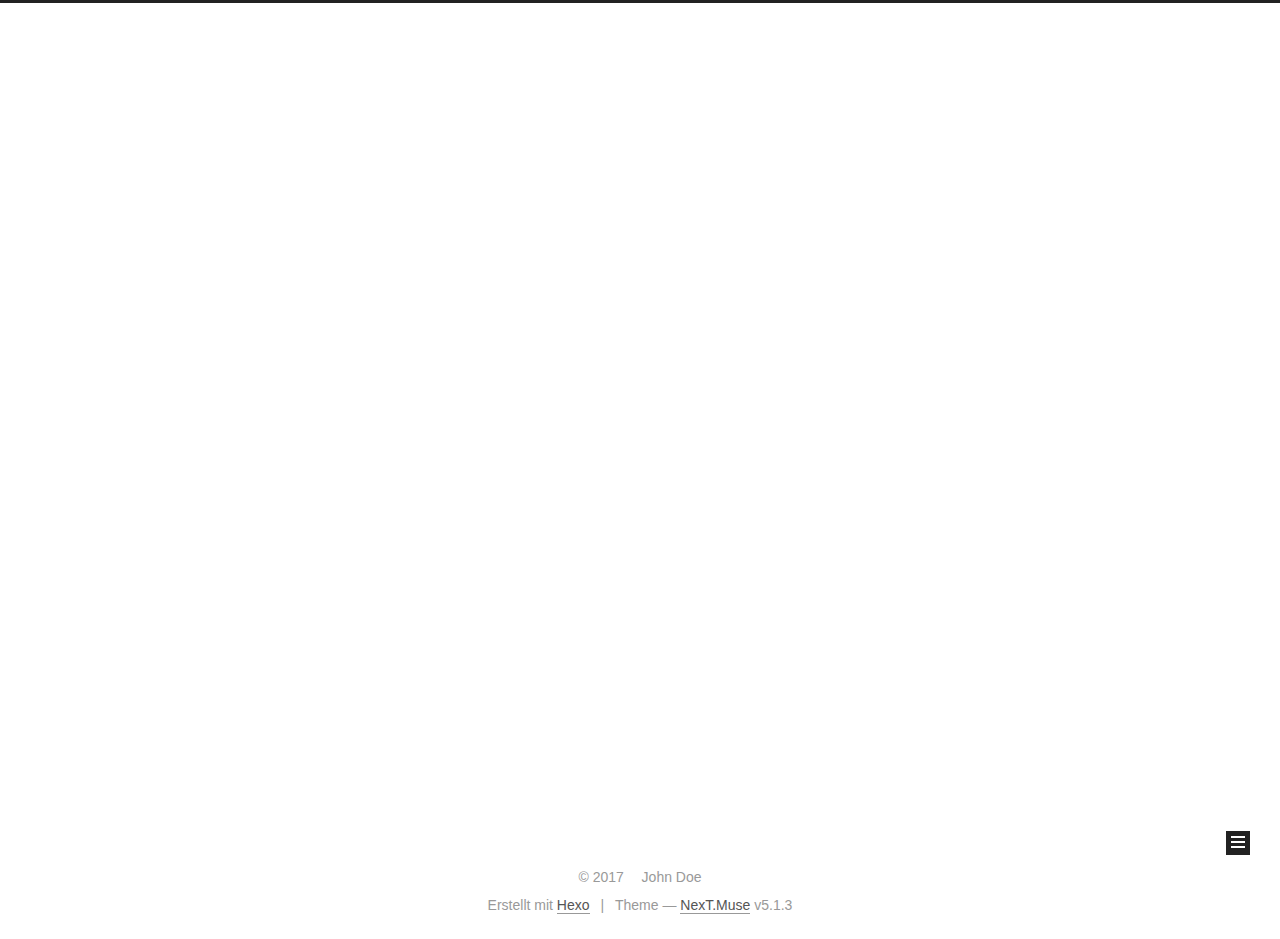
==== commit 1fbf9334: "Site updated: 2017-12-12 13:28:54" ====
--- a/archives/index.html
+++ b/archives/index.html
@@ -120,7 +120,7 @@
 
 
 
-  <title>Archive | Hexo</title>
+  <title>Archiv | Hexo</title>
   
 
 
@@ -180,7 +180,7 @@
             
               <i class="menu-item-icon fa fa-fw fa-home"></i> <br />
             
-            Home
+            Startseite
           </a>
         </li>
       
@@ -190,7 +190,7 @@
             
               <i class="menu-item-icon fa fa-fw fa-archive"></i> <br />
             
-            Archives
+            Archiv
           </a>
         </li>
       
@@ -226,7 +226,7 @@
         
           
         
-        Um..! 4 posts in total. Keep on posting.
+        Öhm..! Insgesamt 4 Artikel. Bleib dran.
       </span>
 
       
@@ -252,7 +252,7 @@
         
             <a class="post-title-link" href="/2017/12/12/你好/" itemprop="url">
               
-                <span itemprop="name">你好</span>
+                <span itemprop="name">Unbenannt</span>
               
             </a>
         
@@ -436,7 +436,7 @@
                 <a href="/archives/">
               
                   <span class="site-state-item-count">4</span>
-                  <span class="site-state-item-name">posts</span>
+                  <span class="site-state-item-name">Artikel</span>
                 </a>
               </div>
             
@@ -488,7 +488,7 @@
 </div>
 
 
-  <div class="powered-by">Powered by <a class="theme-link" target="_blank" href="https://hexo.io">Hexo</a></div>
+  <div class="powered-by">Erstellt mit  <a class="theme-link" target="_blank" href="https://hexo.io">Hexo</a></div>
 
 
 
--- a/css/main.css
+++ b/css/main.css
@@ -1822,7 +1822,7 @@
   width: 4px;
   height: 4px;
   border-radius: 50%;
-  background: #4d5dff;
+  background: #53ff20;
 }
 .links-of-blogroll {
   font-size: 13px;
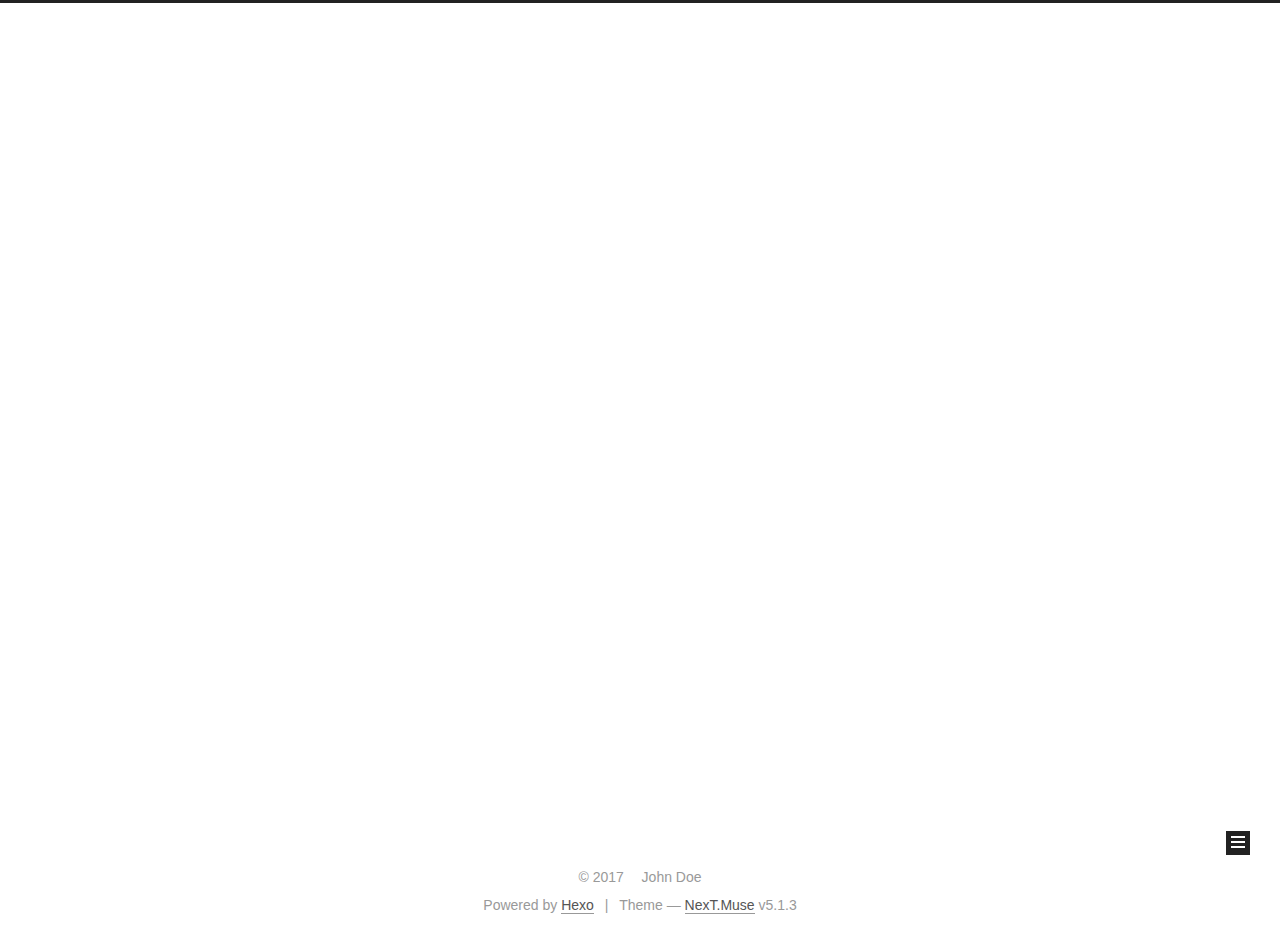
==== commit 7369537f: "Site updated: 2017-12-12 13:36:09" ====
--- a/archives/index.html
+++ b/archives/index.html
@@ -120,7 +120,7 @@
 
 
 
-  <title>Archiv | Hexo</title>
+  <title>Archive | Hexo</title>
   
 
 
@@ -180,7 +180,7 @@
             
               <i class="menu-item-icon fa fa-fw fa-home"></i> <br />
             
-            Startseite
+            Home
           </a>
         </li>
       
@@ -190,7 +190,7 @@
             
               <i class="menu-item-icon fa fa-fw fa-archive"></i> <br />
             
-            Archiv
+            Archives
           </a>
         </li>
       
@@ -226,7 +226,7 @@
         
           
         
-        Öhm..! Insgesamt 4 Artikel. Bleib dran.
+        Um..! 4 posts in total. Keep on posting.
       </span>
 
       
@@ -252,7 +252,7 @@
         
             <a class="post-title-link" href="/2017/12/12/你好/" itemprop="url">
               
-                <span itemprop="name">Unbenannt</span>
+                <span itemprop="name">Untitled</span>
               
             </a>
         
@@ -436,7 +436,7 @@
                 <a href="/archives/">
               
                   <span class="site-state-item-count">4</span>
-                  <span class="site-state-item-name">Artikel</span>
+                  <span class="site-state-item-name">posts</span>
                 </a>
               </div>
             
@@ -488,7 +488,7 @@
 </div>
 
 
-  <div class="powered-by">Erstellt mit  <a class="theme-link" target="_blank" href="https://hexo.io">Hexo</a></div>
+  <div class="powered-by">Powered by <a class="theme-link" target="_blank" href="https://hexo.io">Hexo</a></div>
 
 
 
--- a/css/main.css
+++ b/css/main.css
@@ -1822,7 +1822,7 @@
   width: 4px;
   height: 4px;
   border-radius: 50%;
-  background: #53ff20;
+  background: #ff34de;
 }
 .links-of-blogroll {
   font-size: 13px;
